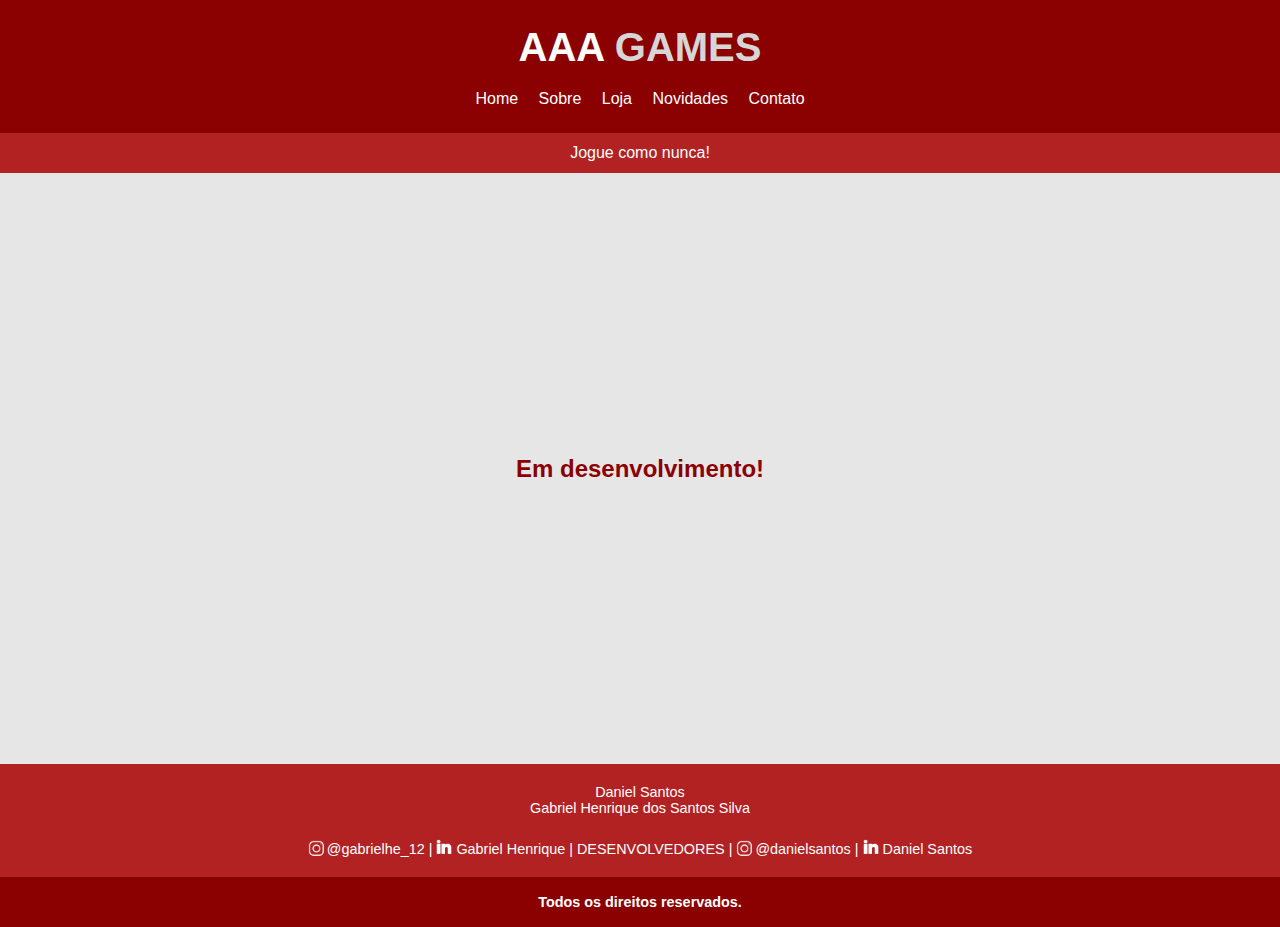
==== index.html @ 06a369dc "Criando repositório" ====
<!DOCTYPE html>

<html lang="pt-br">
    <head>
        <meta charset="UTF-8">
        <title>Home</title>
        <link rel="stylesheet" type="text/css" href="css/style.css">
    </head>

    <body>
        <header>
            <div id="area-menu">
                <div id="area-logo">
                    <span id="logo"><a href="">AAA <span class="cor-logo">GAMES</span></a></span>
                </div>

                <nav id="area-links">
                    <a href="index.html" id="pg-atual">Home</a>
                    <a href="index.html#sobre">Sobre</a>
                    <a href="loja.html">Loja</a>
                    <a href="novidades.html">Novidades</a>
                    <a href="contato.html">Contato</a>
                </nav>
            </div>

            <div id="subheader">
                <span>Jogue como nunca!</span>
            </div>
        </header>

        <section id="desenvolvendo">
            <span>Em desenvolvimento!</span> 
        </section>

        <footer>
            <div id="rodape">
                <div id="desenvolvedores">
                    <span>Daniel Santos</span> <br>
                    <span>Gabriel Henrique dos Santos Silva</span>
                </div>

                <div id="redes-sociais">
                    <span><img src="imagens/instagram.png" class="icon-ig"><a href="https://www.instagram.com/gabrielhe_12/" target="_blank" class="instagram">@gabrielhe_12</a></span> |
                    <span><img src="imagens/linkedin.png" class="icon-in"><a href="https://www.linkedin.com/in/gabrielhenris" target="_blank" class="linkedin">Gabriel Henrique</a></span> |
                    <span>DESENVOLVEDORES</span> |
                    <span><img src="imagens/instagram.png" class="icon-ig"><a href="" target="_blank" class="instagram">@danielsantos</a></span> |
                    <span><img src="imagens/linkedin.png" class="icon-in"><a href="" target="_blank" class="linkedin">Daniel Santos</a></span>
                </div>

                <div id="direitos">
                    <span>Todos os direitos reservados.</span>
                </div>
            </div>
        </footer>
    </body>
</html>
---- css/style.css ----
/*---------- FORMATAÇÕES GERAIS ----------*/

body {
    font-family: 'Trebuchet MS', Helvetica, Arial, sans-serif;
    margin: 0px;
    background: #e6e6e6;
}

/*----------------- MENU -----------------*/

#area-menu {
    color: white;
    background: #8B0000;
    padding: 15px;
    text-align: center;
}

#area-logo {
    padding: 10px;
}

#area-logo #logo {
    font-size: 2.5em;
    font-weight: bold;
}

#area-links {
    padding: 10px;
}

#subheader {
    color: white;
    background: #B22222;
    text-align: center;
    line-height: 40px;
    height: 40px;
}

/*-------------- LINKS MENU --------------*/

#area-menu a {
    color: white;
    text-decoration: none;
}

#area-links a {
    padding: 3px 8px;
}

#area-links a:hover {
    color: #8B0000;
    background: white;
    border-radius: 5px;
}

a {
    color: yellow;
}

/*------------ HOME ------------*/

#desenvolvendo {
    color: #8B0000;
    font-size: 1.5em;
    font-weight: bold;
    text-align: center;
    line-height: 591px;
}

/*------------ RODAPÉ ------------*/

#rodape {
    color: white;
    background: #B22222;
    text-align: center;
}

#desenvolvedores {
    padding: 20px;
}

#redes-sociais {
    padding: 0px 0px 20px 0px;
}

.icon-ig {
    width: 18px;
    transform: translate(0px,4px);
}

.icon-in {
    width: 16px;
    transform: translate(0px,1px);
}

#direitos {
    background: #8B0000;
    line-height: 50px;
    font-weight: bold;
}

/*------------ LINKS RODAPÉ ------------*/

footer {
    font-size: 0.9em;
}

#redes-sociais a {
    color: white;
    text-decoration: none;
}

#redes-sociais a:hover {
    text-decoration: underline;
}

.instagram {
    margin-left: 1px;
}

.linkedin {
    margin-left: 4px;
}

/*------------ CORES ------------*/
.cor-logo {
    color: rgb(214, 214, 214);
}
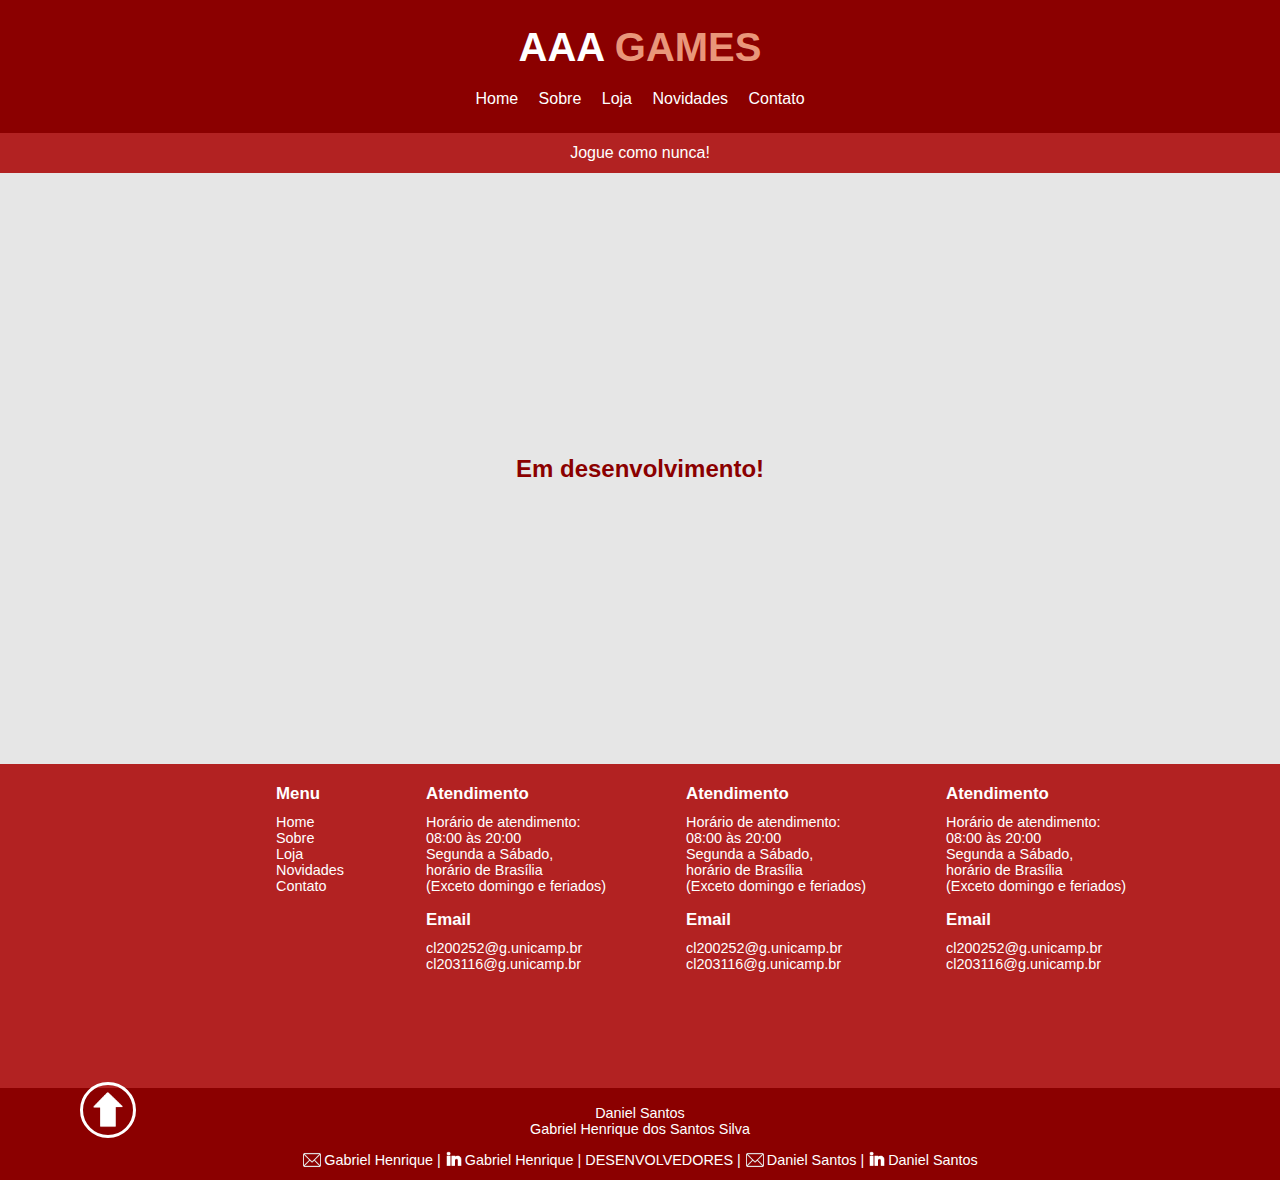
==== commit f1b16e48: "Alterando menu e rodapé" ====
--- a/index.html
+++ b/index.html
@@ -11,11 +11,11 @@
         <header>
             <div id="area-menu">
                 <div id="area-logo">
-                    <span id="logo"><a href="">AAA <span class="cor-logo">GAMES</span></a></span>
+                    <span id="logo"><a href="">AAA <span class="games">GAMES</span></a></span>
                 </div>
 
                 <nav id="area-links">
-                    <a href="index.html" id="pg-atual">Home</a>
+                    <a href="index.html">Home</a>
                     <a href="index.html#sobre">Sobre</a>
                     <a href="loja.html">Loja</a>
                     <a href="novidades.html">Novidades</a>
@@ -33,22 +33,112 @@
         </section>
 
         <footer>
-            <div id="rodape">
-                <div id="desenvolvedores">
-                    <span>Daniel Santos</span> <br>
-                    <span>Gabriel Henrique dos Santos Silva</span>
+            <div id="area-rodape">
+                <div id="rodape1">
+                    <div id="coluna1-rodape" class="coluna-rodape1">
+                        <h3>Menu</h3>
+                        <nav id="area-links">
+                            <a href="index.html" id="pg-atual">Home</a><br>
+                            <a href="index.html#sobre">Sobre</a><br>
+                            <a href="loja.html">Loja</a><br>
+                            <a href="novidades.html">Novidades</a><br>
+                            <a href="contato.html">Contato</a>
+                        </nav>
+                    </div>
+
+                    <div id="coluna2-rodape" class="coluna-rodape1">
+                        <h3>Atendimento</h3>
+                        <span>
+                            Horário de atendimento:<br>
+                            08:00 às 20:00<br>
+                            Segunda a Sábado,<br>
+                            horário de Brasília<br>
+                            (Exceto domingo e feriados)
+                        </span>
+
+                        <br><br>
+
+                        <h3>Email</h3>
+                        <span>
+                            cl200252@g.unicamp.br<br>
+                            cl203116@g.unicamp.br
+                        </span>
+                    </div>
+
+                    <div id="coluna3-rodape" class="coluna-rodape1">
+                        <h3>Atendimento</h3>
+                        <span>
+                            Horário de atendimento:<br>
+                            08:00 às 20:00<br>
+                            Segunda a Sábado,<br>
+                            horário de Brasília<br>
+                            (Exceto domingo e feriados)
+                        </span>
+
+                        <br><br>
+
+                        <h3>Email</h3>
+                        <span>
+                            cl200252@g.unicamp.br<br>
+                            cl203116@g.unicamp.br
+                        </span>
+                    </div>
+
+                    <div id="coluna4-rodape" class="coluna-rodape1">
+                        <h3>Atendimento</h3>
+                        <span>
+                            Horário de atendimento:<br>
+                            08:00 às 20:00<br>
+                            Segunda a Sábado,<br>
+                            horário de Brasília<br>
+                            (Exceto domingo e feriados)
+                        </span>
+
+                        <br><br>
+
+                        <h3>Email</h3>
+                        <span>
+                            cl200252@g.unicamp.br<br>
+                            cl203116@g.unicamp.br
+                        </span>
+                    </div>
+
+                    <div id="rodape1-voltar" class="coluna-rodape1">
+                        <div id="botao-voltar">
+                            <a href="#area-menu"><img src="imagens/seta-cima.png"></a>
+                        </div>
+                    </div>
                 </div>
 
-                <div id="redes-sociais">
-                    <span><img src="imagens/instagram.png" class="icon-ig"><a href="https://www.instagram.com/gabrielhe_12/" target="_blank" class="instagram">@gabrielhe_12</a></span> |
-                    <span><img src="imagens/linkedin.png" class="icon-in"><a href="https://www.linkedin.com/in/gabrielhenris" target="_blank" class="linkedin">Gabriel Henrique</a></span> |
-                    <span>DESENVOLVEDORES</span> |
-                    <span><img src="imagens/instagram.png" class="icon-ig"><a href="" target="_blank" class="instagram">@danielsantos</a></span> |
-                    <span><img src="imagens/linkedin.png" class="icon-in"><a href="" target="_blank" class="linkedin">Daniel Santos</a></span>
-                </div>
+                <div id="rodape2">
+                    <div id="desenvolvedores">
+                        <span>Daniel Santos</span><br>
+                        <span>Gabriel Henrique dos Santos Silva</span>
+                    </div>
 
-                <div id="direitos">
-                    <span>Todos os direitos reservados.</span>
+                    <div id="redes-sociais">
+                        <span>
+                            <img src="imagens/email.png" class="icon-email">
+                            <a href="mailto:cl200252@g.unicamp.br" target="_blank">Gabriel Henrique</a>
+                        </span> |
+
+                        <span>
+                            <img src="imagens/linkedin.png" class="icon-in">
+                            <a href="https://www.linkedin.com/in/gabrielhenris" target="_blank">Gabriel Henrique</a>
+                        </span> |
+
+                        <span>DESENVOLVEDORES</span> |
+
+                        <span>
+                            <img src="imagens/email.png" class="icon-email">
+                            <a href="mailto:cl203116@g.unicamp.br" target="_blank">Daniel Santos</a>
+                        </span> |
+
+                        <span>
+                            <img src="imagens/linkedin.png" class="icon-in">
+                            <a href="" target="_blank">Daniel Santos</a>
+                        </span>
+                    </div>
                 </div>
             </div>
         </footer>
--- a/css/style.css
+++ b/css/style.css
@@ -1,4 +1,4 @@
-/*---------- FORMATAÇÕES GERAIS ----------*/
+/*--------------------------------------- FORMATAÇÕES GERAIS ---------------------------------------*/
 
 body {
     font-family: 'Trebuchet MS', Helvetica, Arial, sans-serif;
@@ -6,7 +6,7 @@
     background: #e6e6e6;
 }
 
-/*----------------- MENU -----------------*/
+/*---------------------------------------------- MENU ----------------------------------------------*/
 
 #area-menu {
     color: white;
@@ -14,6 +14,13 @@
     padding: 15px;
     text-align: center;
 }
+
+#area-menu a {
+    color: white;
+    text-decoration: none;
+}
+
+/*-------------- ÁREA LOGO --------------*/
 
 #area-logo {
     padding: 10px;
@@ -24,9 +31,34 @@
     font-weight: bold;
 }
 
-#area-links {
+#logo .games {
+    color: darksalmon;
+}
+
+#area-logo #logo:hover {
+    position: relative;
+    top: 3px;
+    left: 3px;
+    text-shadow: -3px -3px black;
+}
+
+/*----------- ÁREA NAVEGAÇÃO -----------*/
+
+#area-menu #area-links {
     padding: 10px;
 }
+
+#area-menu #area-links a {
+    padding: 2px 8px;
+}
+
+#area-menu #area-links a:hover {
+    color: #8B0000;
+    background: white;
+    border-radius: 5px;
+}
+
+/*------------- SUBHEADER --------------*/
 
 #subheader {
     color: white;
@@ -36,28 +68,7 @@
     height: 40px;
 }
 
-/*-------------- LINKS MENU --------------*/
-
-#area-menu a {
-    color: white;
-    text-decoration: none;
-}
-
-#area-links a {
-    padding: 3px 8px;
-}
-
-#area-links a:hover {
-    color: #8B0000;
-    background: white;
-    border-radius: 5px;
-}
-
-a {
-    color: yellow;
-}
-
-/*------------ HOME ------------*/
+/*---------------------------------------------- HOME ----------------------------------------------*/
 
 #desenvolvendo {
     color: #8B0000;
@@ -67,62 +78,99 @@
     line-height: 591px;
 }
 
-/*------------ RODAPÉ ------------*/
+/*--------------------------------------------- RODAPÉ ---------------------------------------------*/
 
-#rodape {
+#area-rodape {
     color: white;
     background: #B22222;
+    font-size: 0.9em;
+}
+
+/*-------------- RODAPÉ 1 --------------*/
+
+#rodape1 {
+    background: #B22222;
+}
+
+.coluna-rodape1 {
+    width: 190px;
+    padding: 20px;
+    float: left;
+    margin-right: 30px;
+}
+
+.coluna-rodape1 h3 {
+    margin: 0px 0px 10px 0px;
+}
+
+#coluna1-rodape {
+    margin-left: 20%;
+    width: 80px;
+}
+
+.coluna-rodape1 #area-links a {
+    color: #fff;
+    text-decoration: none;
+}
+
+.coluna-rodape1 #area-links a:hover {
+    color: rgb(248, 194, 190);
+}
+
+#rodape1-voltar {
+    width: 50px;
+}
+
+#botao-voltar {
+    border: 3px solid white;
+    width: 50px;
+    height: 50px;
+    border-radius: 100%;
+    position: relative;
+    top: 70px;
+    left: 60px;
+}
+
+#botao-voltar img {
+    width: 50px;
+    position: relative;
+    bottom: 3px;
+}
+
+/*-------------- RODAPÉ 2 --------------*/
+
+#rodape2 {
+    background: #8B0000;
+    padding: 12px;
     text-align: center;
+    clear: both;
 }
 
 #desenvolvedores {
-    padding: 20px;
+    padding: 5px 0px 10px 0px;
 }
 
-#redes-sociais {
-    padding: 0px 0px 20px 0px;
-}
-
-.icon-ig {
+.icon-email {
     width: 18px;
-    transform: translate(0px,4px);
+    position: relative;
+    top: 4px;
+    left: 1px;
 }
 
 .icon-in {
     width: 16px;
-    transform: translate(0px,1px);
+    position: relative;
+    top: 2px;
+    left: 1px;
 }
 
-#direitos {
-    background: #8B0000;
-    line-height: 50px;
-    font-weight: bold;
-}
-
-/*------------ LINKS RODAPÉ ------------*/
-
-footer {
-    font-size: 0.9em;
-}
-
-#redes-sociais a {
+#rodape2 a {
     color: white;
     text-decoration: none;
 }
 
-#redes-sociais a:hover {
+#rodape2 a:hover {
     text-decoration: underline;
 }
 
-.instagram {
-    margin-left: 1px;
-}
-
-.linkedin {
-    margin-left: 4px;
-}
-
-/*------------ CORES ------------*/
-.cor-logo {
-    color: rgb(214, 214, 214);
-}+/*--------------------------------------------- CORES ---------------------------------------------*/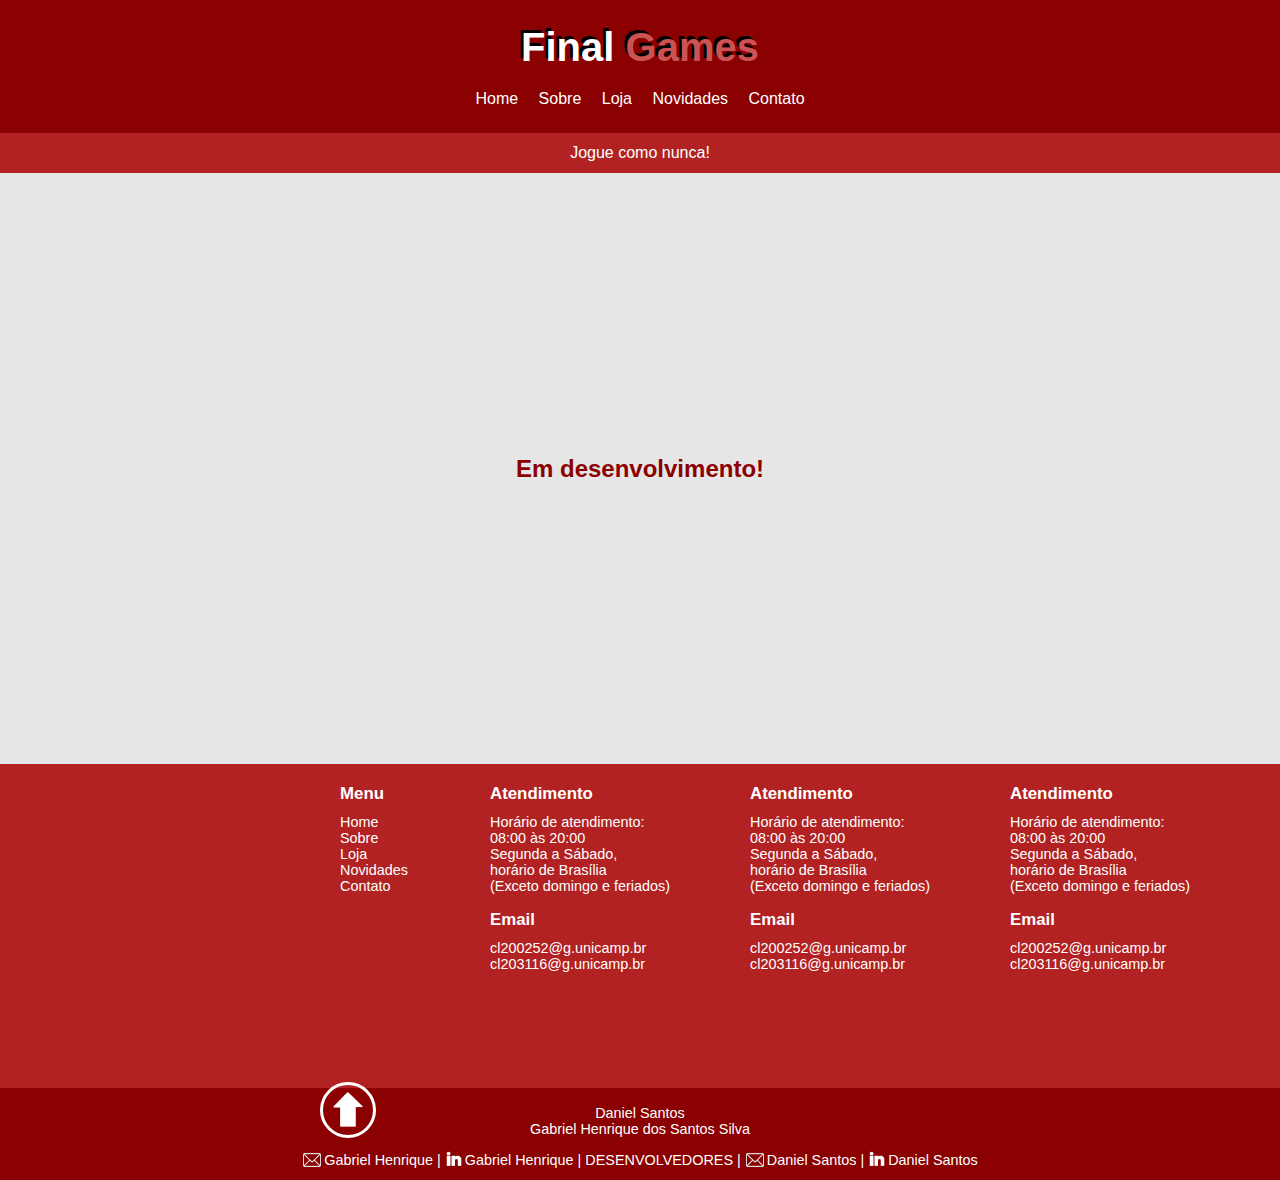
==== commit ad8c8c49: "Alterando logo e botão da página de contato" ====
--- a/index.html
+++ b/index.html
@@ -11,7 +11,7 @@
         <header>
             <div id="area-menu">
                 <div id="area-logo">
-                    <span id="logo"><a href="">AAA <span class="games">GAMES</span></a></span>
+                    <span id="logo"><a href="">Final <span class="games">Games</span></a></span>
                 </div>
 
                 <nav id="area-links">
@@ -38,7 +38,7 @@
                     <div id="coluna1-rodape" class="coluna-rodape1">
                         <h3>Menu</h3>
                         <nav id="area-links">
-                            <a href="index.html" id="pg-atual">Home</a><br>
+                            <a href="index.html">Home</a><br>
                             <a href="index.html#sobre">Sobre</a><br>
                             <a href="loja.html">Loja</a><br>
                             <a href="novidades.html">Novidades</a><br>
--- a/css/style.css
+++ b/css/style.css
@@ -6,6 +6,10 @@
     background: #e6e6e6;
 }
 
+a {
+    text-decoration: none;
+}
+
 /*---------------------------------------------- MENU ----------------------------------------------*/
 
 #area-menu {
@@ -29,17 +33,15 @@
 #area-logo #logo {
     font-size: 2.5em;
     font-weight: bold;
+    text-shadow: -3px -3px rgb(0, 0, 0);
 }
 
 #logo .games {
-    color: darksalmon;
+    color: rgb(204, 83, 83);
 }
 
 #area-logo #logo:hover {
-    position: relative;
-    top: 3px;
-    left: 3px;
-    text-shadow: -3px -3px black;
+    text-shadow: 3px 3px rgb(0, 0, 0);
 }
 
 /*----------- ÁREA NAVEGAÇÃO -----------*/
@@ -78,12 +80,108 @@
     line-height: 591px;
 }
 
+/*---------------------------------------------- CONTATO ----------------------------------------------*/
+
+#pg-contato {
+    margin: 20px;
+}
+
+#contato h2,#contato h3 {
+    color: #8B0000;
+    margin: 0px;
+}
+
+#header-contato {
+    margin: 0px 0px 20px 0px;
+}
+
+.div-contato {
+    background: white;
+    width: 570px;
+    float: left;
+    margin: 0px 20px 20px 0px;
+    padding: 20px;
+    border: 1px solid #8B0000;
+    border-radius: 10px;
+}
+
+#div-chat #botao-atendimento {
+    color: white;
+    background: #B22222;
+    padding: 4px 7px;
+    border: 1px solid white;
+    border-radius: 7px;
+    font-weight: bolder;
+}
+
+#div-chat #botao-atendimento:hover {
+    color: #B22222;
+    background: white;
+    border-color: #B22222;
+}
+
+#div-sac a {
+    color: #8B0000;
+    font-weight: bold;
+}
+
+#div-faleconosco, #div-atendimento {
+    width: 1200px;
+}
+
+#div-faleconosco p {
+    margin: 0px;
+}
+
+#div-atendimento {
+
+}
+
+#div-atendimento label {
+    color: #8B0000;
+    font-weight: bold;
+}
+
+#div-atendimento #input-mensagem {
+    height: 150px;
+}
+
+#div-atendimento .input-form {
+    width: 490px;
+    margin-bottom: 20px;
+}
+
+#div-atendimento button {
+    width: 245px;
+    color: white;
+    background: #B22222;
+    padding: 4px 7px;
+    border: 1px solid white;
+    border-radius: 7px;
+    font-weight: bold;
+}
+
+#div-atendimento button:hover {
+    color: #B22222;
+    background: white;
+    border-color: #B22222;
+}
+
+#div-atendimento h3 {
+    margin-bottom: 20px;
+}
+
+#contato p {
+    margin: 0px;
+    margin-bottom: 10px;
+}
 /*--------------------------------------------- RODAPÉ ---------------------------------------------*/
 
 #area-rodape {
     color: white;
     background: #B22222;
     font-size: 0.9em;
+    clear: both;
 }
 
 /*-------------- RODAPÉ 1 --------------*/
@@ -104,7 +202,7 @@
 }
 
 #coluna1-rodape {
-    margin-left: 20%;
+    margin-left: 25%;
     width: 80px;
 }
 
@@ -128,7 +226,7 @@
     border-radius: 100%;
     position: relative;
     top: 70px;
-    left: 60px;
+    left: 300px;
 }
 
 #botao-voltar img {
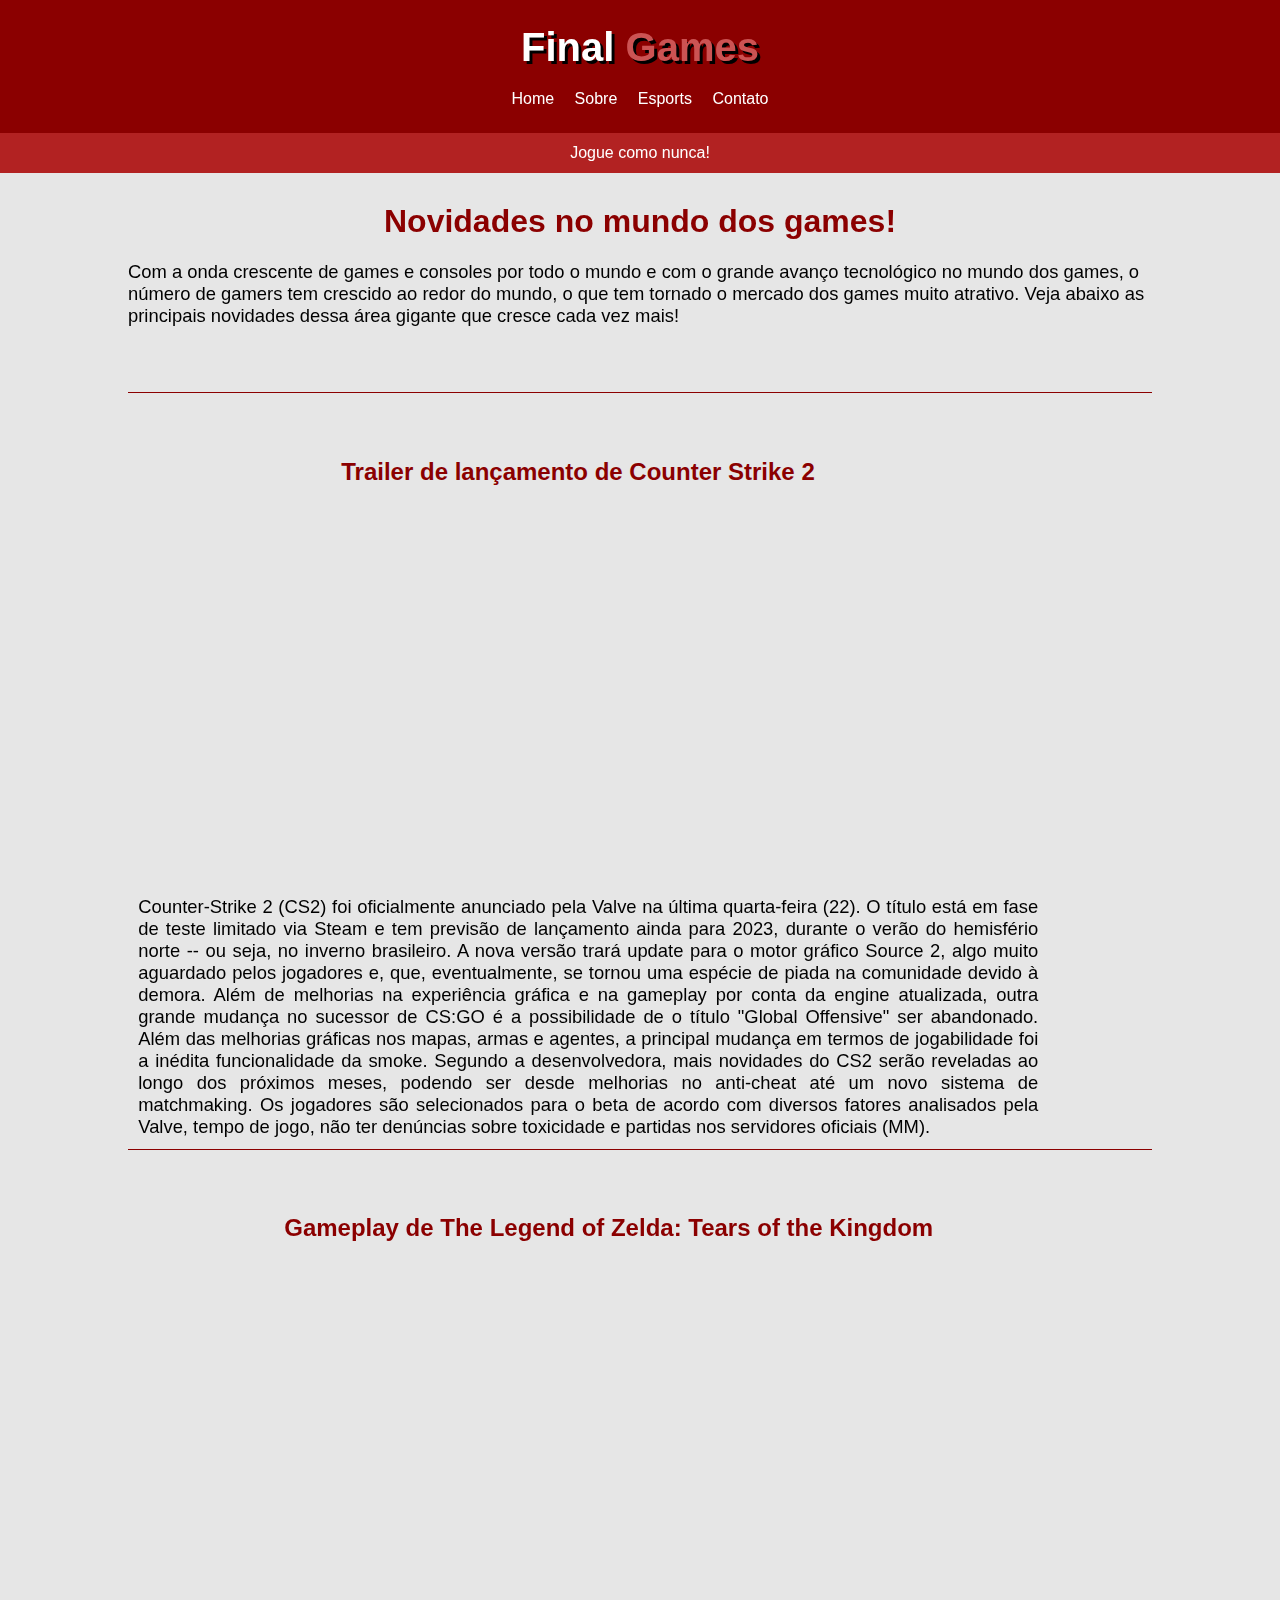
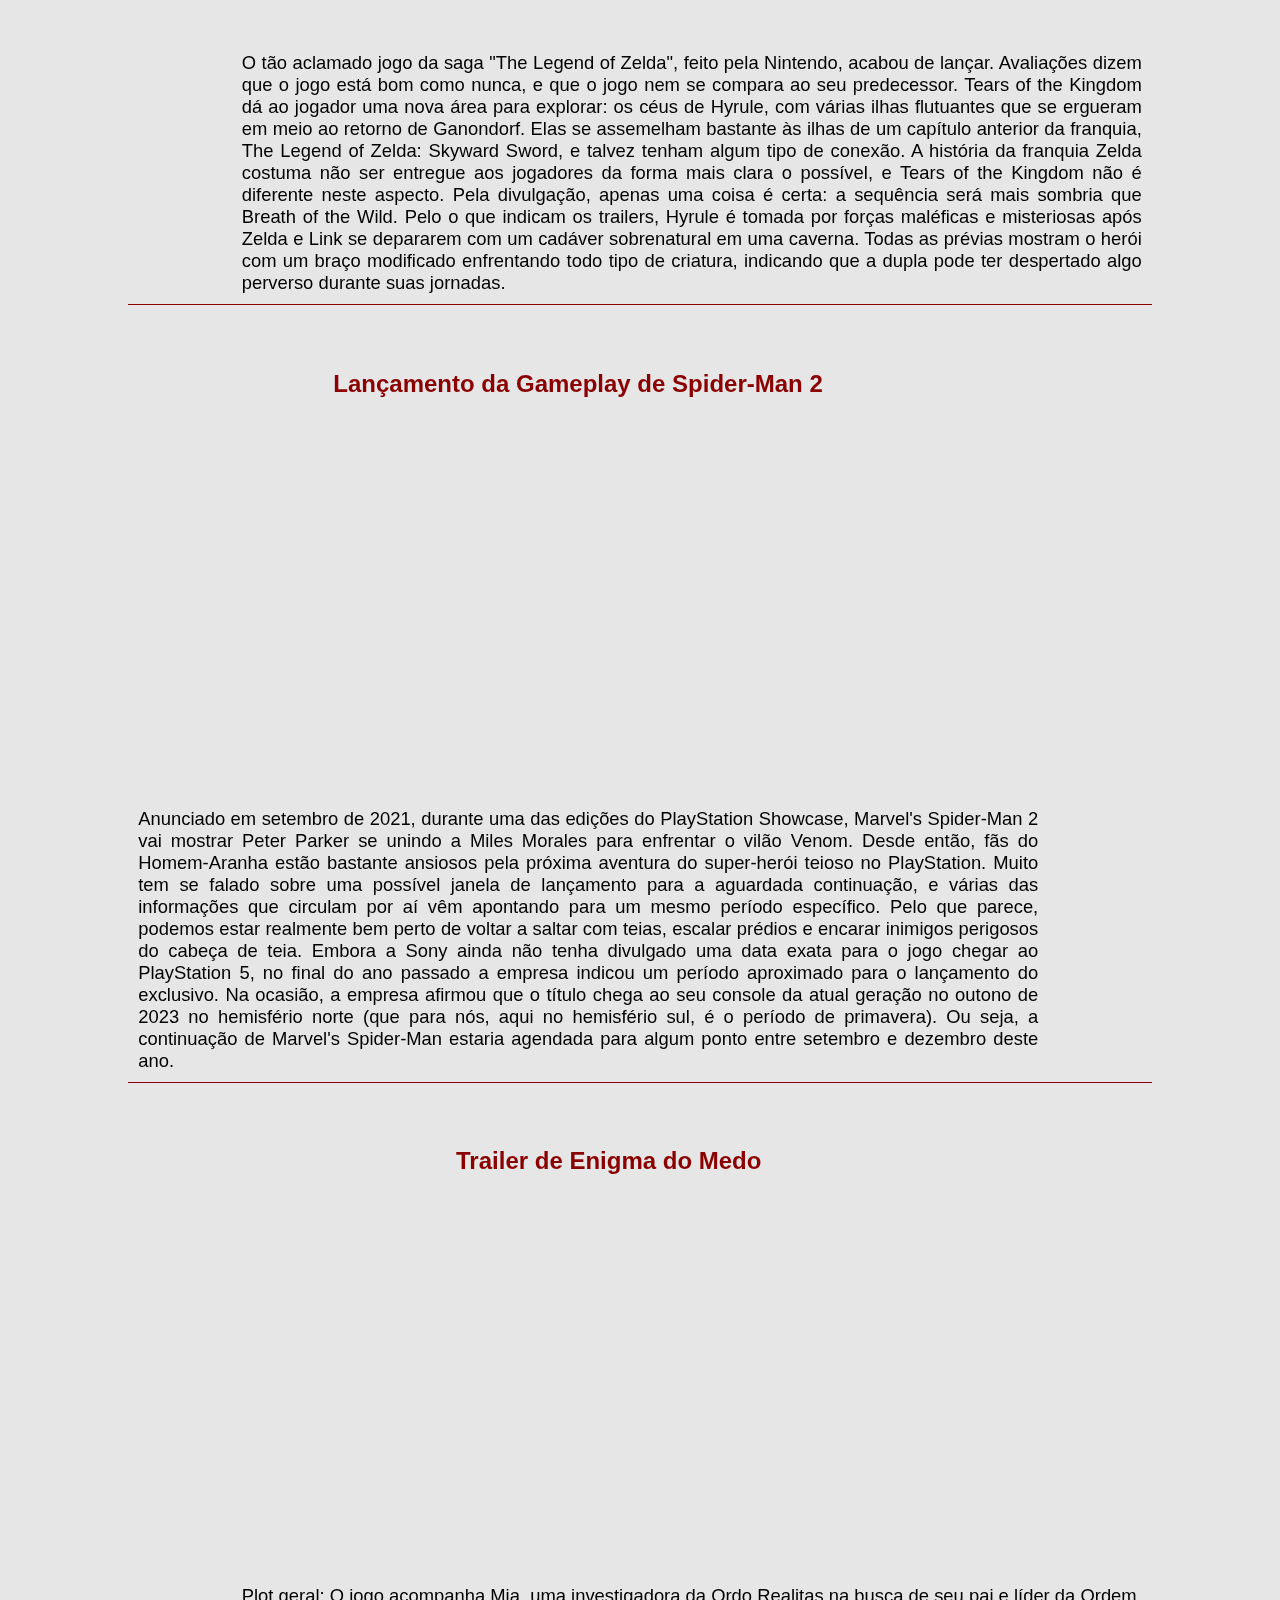
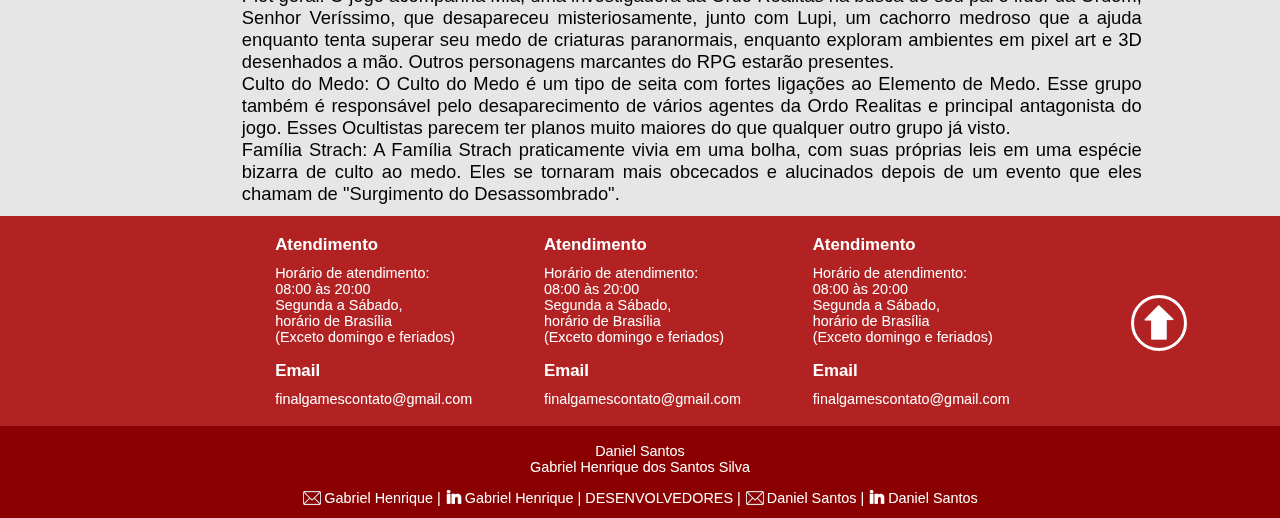
==== commit 0c61db4d: "Realizando alterações" ====
--- a/index.html
+++ b/index.html
@@ -1,146 +1,250 @@
 <!DOCTYPE html>
 
 <html lang="pt-br">
-    <head>
-        <meta charset="UTF-8">
-        <title>Home</title>
-        <link rel="stylesheet" type="text/css" href="css/style.css">
-    </head>
-
-    <body>
-        <header>
-            <div id="area-menu">
-                <div id="area-logo">
-                    <span id="logo"><a href="">Final <span class="games">Games</span></a></span>
-                </div>
-
-                <nav id="area-links">
-                    <a href="index.html">Home</a>
-                    <a href="index.html#sobre">Sobre</a>
-                    <a href="loja.html">Loja</a>
-                    <a href="novidades.html">Novidades</a>
-                    <a href="contato.html">Contato</a>
-                </nav>
-            </div>
-
-            <div id="subheader">
-                <span>Jogue como nunca!</span>
-            </div>
-        </header>
-
-        <section id="desenvolvendo">
-            <span>Em desenvolvimento!</span> 
-        </section>
-
-        <footer>
-            <div id="area-rodape">
-                <div id="rodape1">
-                    <div id="coluna1-rodape" class="coluna-rodape1">
-                        <h3>Menu</h3>
-                        <nav id="area-links">
-                            <a href="index.html">Home</a><br>
-                            <a href="index.html#sobre">Sobre</a><br>
-                            <a href="loja.html">Loja</a><br>
-                            <a href="novidades.html">Novidades</a><br>
-                            <a href="contato.html">Contato</a>
-                        </nav>
+
+<head>
+    <meta charset="UTF-8">
+    <title>Final Games</title>
+    <link rel="stylesheet" type="text/css" href="css/style.css">
+    <link rel="icon" href="imagens/favicon.ico">
+</head>
+
+<body>
+    <header>
+        <div id="area-menu">
+            <div id="area-logo">
+                <span id="logo"><a href="">Final <span class="games">Games</span></a></span>
+            </div>
+
+            <nav id="area-links">
+                <a href="index.html">Home</a>
+                <a href="sobre.html#pg-sobre">Sobre</a>
+                <a href="esports.html">Esports</a>
+                <a href="contato.html">Contato</a>
+            </nav>
+        </div>
+
+        <div id="subheader">
+            <span>Jogue como nunca!</span>
+        </div>
+    </header>
+
+    <section id="pg-novidades">
+        <h1 id="titulo-principal">Novidades no mundo dos games!</h1>
+        <p id="texto-principal">
+            Com a onda crescente de games e consoles por todo o mundo e com o grande avanço tecnológico no mundo dos
+            games, o número de gamers tem crescido ao
+            redor do mundo, o que tem tornado o mercado dos games muito atrativo.
+            Veja abaixo as principais novidades
+            dessa área gigante que cresce cada vez mais!
+        </p>
+
+        <div class="div-novidade">
+            <div class="vazio-titulo"></div>
+            <div class="titulo-novidade">
+                <h2>Trailer de lançamento de Counter Strike 2</h2>
+            </div>
+
+            <iframe class="video" width="560" height="315" src="https://www.youtube.com/embed/TjMJy22N8e0"
+                title="YouTube video player" frameborder="0" allow="accelerometer; autoplay; 
+                clipboard-write; encrypted-media; gyroscope; picture-in-picture; web-share" allowfullscreen></iframe>
+
+            <p class="novidade">
+                Counter-Strike 2 (CS2) foi oficialmente anunciado pela Valve na última quarta-feira (22).
+                O título está em fase de teste limitado via Steam e tem previsão de lançamento ainda para
+                2023, durante o verão do hemisfério norte -- ou seja, no inverno brasileiro. A nova versão
+                trará update para o motor gráfico Source 2, algo muito aguardado pelos jogadores e, que,
+                eventualmente, se tornou uma espécie de piada na comunidade devido à demora.
+                Além de melhorias na experiência gráfica e na gameplay por conta da engine atualizada,
+                outra grande mudança no sucessor de CS:GO é a possibilidade de o título "Global Offensive"
+                ser abandonado. Além das melhorias gráficas nos mapas, armas e agentes, a principal mudança
+                em termos de jogabilidade foi a inédita funcionalidade da smoke. Segundo a desenvolvedora,
+                mais novidades do CS2 serão reveladas ao longo dos próximos meses, podendo ser desde melhorias
+                no anti-cheat até um novo sistema de matchmaking. Os jogadores são selecionados para o beta
+                de acordo com diversos fatores analisados pela Valve, tempo de jogo, não ter denúncias sobre
+                toxicidade e partidas nos servidores oficiais (MM).
+            </p>
+        </div>
+
+        <div class="div-novidade">
+            <div class="titulo-novidade2">
+                <h2>Gameplay de The Legend of Zelda: Tears of the Kingdom</h2>
+            </div>
+
+            <iframe class="video2" width="560" height="315" src="https://www.youtube.com/embed/uHGShqcAHlQ"
+                title="YouTube video player" frameborder="0"
+                allow="accelerometer; autoplay; clipboard-write; encrypted-media; gyroscope; picture-in-picture; web-share"
+                allowfullscreen></iframe>
+
+            <p class="novidade2">
+                O tão aclamado jogo da saga "The Legend of Zelda", feito pela Nintendo, acabou de lançar.
+                Avaliações dizem que o jogo está bom como nunca, e que o jogo nem se compara ao seu
+                predecessor. Tears of the Kingdom dá ao jogador uma nova área para explorar: os céus de
+                Hyrule, com várias ilhas flutuantes que se ergueram em meio ao retorno de Ganondorf. Elas
+                se assemelham bastante às ilhas de um capítulo anterior da franquia, The Legend of Zelda:
+                Skyward Sword, e talvez tenham algum tipo de conexão.
+                A história da franquia Zelda costuma não ser entregue aos jogadores da forma mais
+                clara o possível, e Tears of the Kingdom não é diferente neste aspecto. Pela divulgação,
+                apenas uma coisa é certa: a sequência será mais sombria que Breath of the Wild. Pelo o que
+                indicam os trailers, Hyrule é tomada por forças maléficas e misteriosas após Zelda e Link
+                se depararem com um cadáver sobrenatural em uma caverna. Todas as prévias mostram o herói
+                com um braço modificado enfrentando todo tipo de criatura, indicando que a dupla pode ter
+                despertado algo perverso durante suas jornadas.
+            </p>
+        </div>
+
+        <div class="div-novidade">
+            <div class="vazio-titulo"></div>
+            <div class="titulo-novidade">
+                <h2>Lançamento da Gameplay de Spider-Man 2</h2>
+            </div>
+
+            <iframe class="video" width="560" height="315" src="https://www.youtube.com/embed/qIQ3xNqkVC4"
+                title="YouTube video player" frameborder="0"
+                allow="accelerometer; autoplay; clipboard-write; encrypted-media; gyroscope; picture-in-picture; web-share"
+                allowfullscreen></iframe>
+
+            <p class="novidade">
+                Anunciado em setembro de 2021, durante uma das edições do PlayStation Showcase,
+                Marvel's Spider-Man 2 vai mostrar Peter Parker se unindo a Miles Morales para
+                enfrentar o vilão Venom. Desde então, fãs do Homem-Aranha estão bastante ansiosos
+                pela próxima aventura do super-herói teioso no PlayStation. Muito tem se falado sobre
+                uma possível janela de lançamento para a aguardada continuação, e várias das
+                informações que circulam por aí vêm apontando para um mesmo período específico.
+                Pelo que parece, podemos estar realmente bem perto de voltar a saltar com teias,
+                escalar prédios e encarar inimigos perigosos do cabeça de teia.
+                Embora a Sony ainda não tenha divulgado uma data exata para o jogo chegar ao PlayStation 5,
+                no final do ano passado a empresa indicou um período aproximado para o lançamento do exclusivo.
+                Na ocasião, a empresa afirmou que o título chega ao seu console da atual geração no outono de
+                2023 no hemisfério norte (que para nós, aqui no hemisfério sul, é o período de primavera).
+                Ou seja, a continuação de Marvel's Spider-Man estaria agendada para algum ponto entre setembro
+                e dezembro deste ano.
+            </p>
+        </div>
+
+        <div class="div-novidade">
+            <div class="titulo-novidade2">
+                <h2>Trailer de Enigma do Medo</h2>
+            </div>
+
+            <iframe class="video2" width="560" height="315" src="https://www.youtube.com/embed/lwavLoQjG4k"
+                title="YouTube video player" frameborder="0"
+                allow="accelerometer; autoplay; clipboard-write; encrypted-media; gyroscope; picture-in-picture; web-share"
+                allowfullscreen></iframe>
+
+            <p class="novidade2">
+                Plot geral: O jogo acompanha Mia, uma investigadora da Ordo Realitas na busca de seu pai e líder da
+                Ordem, Senhor Veríssimo, que desapareceu misteriosamente, junto com Lupi, um cachorro medroso
+                que a ajuda enquanto tenta superar seu medo de criaturas paranormais, enquanto exploram
+                ambientes em pixel art e 3D desenhados a mão. Outros personagens marcantes do RPG estarão
+                presentes.<br>
+                Culto do Medo: O Culto do Medo é um tipo de seita com fortes ligações ao Elemento de Medo. Esse grupo
+                também é responsável pelo desaparecimento de vários agentes da Ordo Realitas e principal
+                antagonista do jogo. Esses Ocultistas parecem ter planos muito maiores do que qualquer
+                outro grupo já visto.<br>
+                Família Strach: A Família Strach praticamente vivia em uma bolha, com suas próprias leis em uma espécie
+                bizarra de culto ao medo. Eles se tornaram mais obcecados e alucinados depois de um evento
+                que eles chamam de "Surgimento do Desassombrado".
+            </p>
+        </div>
+    </section>
+
+    <footer>
+        <div id="area-rodape">
+            <div id="rodape1">
+                <div id="coluna1-rodape" class="coluna-rodape1">
+                    <h3>Atendimento</h3>
+                    <span>
+                        Horário de atendimento:<br>
+                        08:00 às 20:00<br>
+                        Segunda a Sábado,<br>
+                        horário de Brasília<br>
+                        (Exceto domingo e feriados)
+                    </span>
+
+                    <br><br>
+
+                    <h3>Email</h3>
+                    <span>
+                        <a href="mailto:finalgamescontato@gmail.com">finalgamescontato@gmail.com</a>
+                    </span>
+                </div>
+
+                <div id="coluna2-rodape" class="coluna-rodape1">
+                    <h3>Atendimento</h3>
+                    <span>
+                        Horário de atendimento:<br>
+                        08:00 às 20:00<br>
+                        Segunda a Sábado,<br>
+                        horário de Brasília<br>
+                        (Exceto domingo e feriados)
+                    </span>
+
+                    <br><br>
+
+                    <h3>Email</h3>
+                    <span>
+                        <a href="mailto:finalgamescontato@gmail.com">finalgamescontato@gmail.com</a>
+                    </span>
+                </div>
+
+                <div id="coluna3-rodape" class="coluna-rodape1">
+                    <h3>Atendimento</h3>
+                    <span>
+                        Horário de atendimento:<br>
+                        08:00 às 20:00<br>
+                        Segunda a Sábado,<br>
+                        horário de Brasília<br>
+                        (Exceto domingo e feriados)
+                    </span>
+
+                    <br><br>
+
+                    <h3>Email</h3>
+                    <span>
+                        <a href="mailto:finalgamescontato@gmail.com">finalgamescontato@gmail.com</a>
+                    </span>
+                </div>
+
+                <div id="rodape1-voltar" class="coluna-rodape1">
+                    <div id="botao-voltar">
+                        <a href="#area-menu"><img src="imagens/seta-cima.png"></a>
                     </div>
-
-                    <div id="coluna2-rodape" class="coluna-rodape1">
-                        <h3>Atendimento</h3>
-                        <span>
-                            Horário de atendimento:<br>
-                            08:00 às 20:00<br>
-                            Segunda a Sábado,<br>
-                            horário de Brasília<br>
-                            (Exceto domingo e feriados)
-                        </span>
-
-                        <br><br>
-
-                        <h3>Email</h3>
-                        <span>
-                            cl200252@g.unicamp.br<br>
-                            cl203116@g.unicamp.br
-                        </span>
-                    </div>
-
-                    <div id="coluna3-rodape" class="coluna-rodape1">
-                        <h3>Atendimento</h3>
-                        <span>
-                            Horário de atendimento:<br>
-                            08:00 às 20:00<br>
-                            Segunda a Sábado,<br>
-                            horário de Brasília<br>
-                            (Exceto domingo e feriados)
-                        </span>
-
-                        <br><br>
-
-                        <h3>Email</h3>
-                        <span>
-                            cl200252@g.unicamp.br<br>
-                            cl203116@g.unicamp.br
-                        </span>
-                    </div>
-
-                    <div id="coluna4-rodape" class="coluna-rodape1">
-                        <h3>Atendimento</h3>
-                        <span>
-                            Horário de atendimento:<br>
-                            08:00 às 20:00<br>
-                            Segunda a Sábado,<br>
-                            horário de Brasília<br>
-                            (Exceto domingo e feriados)
-                        </span>
-
-                        <br><br>
-
-                        <h3>Email</h3>
-                        <span>
-                            cl200252@g.unicamp.br<br>
-                            cl203116@g.unicamp.br
-                        </span>
-                    </div>
-
-                    <div id="rodape1-voltar" class="coluna-rodape1">
-                        <div id="botao-voltar">
-                            <a href="#area-menu"><img src="imagens/seta-cima.png"></a>
-                        </div>
-                    </div>
-                </div>
-
-                <div id="rodape2">
-                    <div id="desenvolvedores">
-                        <span>Daniel Santos</span><br>
-                        <span>Gabriel Henrique dos Santos Silva</span>
-                    </div>
-
-                    <div id="redes-sociais">
-                        <span>
-                            <img src="imagens/email.png" class="icon-email">
-                            <a href="mailto:cl200252@g.unicamp.br" target="_blank">Gabriel Henrique</a>
-                        </span> |
-
-                        <span>
-                            <img src="imagens/linkedin.png" class="icon-in">
-                            <a href="https://www.linkedin.com/in/gabrielhenris" target="_blank">Gabriel Henrique</a>
-                        </span> |
-
-                        <span>DESENVOLVEDORES</span> |
-
-                        <span>
-                            <img src="imagens/email.png" class="icon-email">
-                            <a href="mailto:cl203116@g.unicamp.br" target="_blank">Daniel Santos</a>
-                        </span> |
-
-                        <span>
-                            <img src="imagens/linkedin.png" class="icon-in">
-                            <a href="" target="_blank">Daniel Santos</a>
-                        </span>
-                    </div>
-                </div>
-            </div>
-        </footer>
-    </body>
+                </div>
+            </div>
+
+            <div id="rodape2">
+                <div id="desenvolvedores">
+                    <span>Daniel Santos</span><br>
+                    <span>Gabriel Henrique dos Santos Silva</span>
+                </div>
+
+                <div id="redes-sociais">
+                    <span>
+                        <img src="imagens/email.png" class="icon-email">
+                        <a href="mailto:cl200252@g.unicamp.br" target="_blank">Gabriel Henrique</a>
+                    </span> |
+
+                    <span>
+                        <img src="imagens/linkedin.png" class="icon-in">
+                        <a href="https://www.linkedin.com/in/gabrielhenris" target="_blank">Gabriel Henrique</a>
+                    </span> |
+
+                    <span>DESENVOLVEDORES</span> |
+
+                    <span>
+                        <img src="imagens/email.png" class="icon-email">
+                        <a href="mailto:cl203116@g.unicamp.br" target="_blank">Daniel Santos</a>
+                    </span> |
+
+                    <span>
+                        <img src="imagens/linkedin.png" class="icon-in">
+                        <a href="https://www.linkedin.com/in/danielsantos012" target="_blank">Daniel Santos</a>
+                    </span>
+                </div>
+            </div>
+        </div>
+    </footer>
+</body>
+
 </html>--- a/css/style.css
+++ b/css/style.css
@@ -1,274 +1,414 @@
 /*--------------------------------------- FORMATAÇÕES GERAIS ---------------------------------------*/
 
 body {
-    font-family: 'Trebuchet MS', Helvetica, Arial, sans-serif;
-    margin: 0px;
-    background: #e6e6e6;
+  font-family: "Trebuchet MS", Helvetica, Arial, sans-serif;
+  margin: 0%;
+  background: #e6e6e6;
 }
 
 a {
-    text-decoration: none;
+  text-decoration: none;
 }
 
 /*---------------------------------------------- MENU ----------------------------------------------*/
 
 #area-menu {
-    color: white;
-    background: #8B0000;
-    padding: 15px;
-    text-align: center;
+  color: white;
+  background: #8b0000;
+  padding: 15px;
+  text-align: center;
 }
 
 #area-menu a {
-    color: white;
-    text-decoration: none;
+  color: white;
+  text-decoration: none;
 }
 
 /*-------------- ÁREA LOGO --------------*/
 
 #area-logo {
-    padding: 10px;
+  padding: 10px;
 }
 
 #area-logo #logo {
-    font-size: 2.5em;
-    font-weight: bold;
-    text-shadow: -3px -3px rgb(0, 0, 0);
+  font-size: 2.5em;
+  font-weight: bold;
+  text-shadow: 3px 3px rgb(0, 0, 0);
 }
 
 #logo .games {
-    color: rgb(204, 83, 83);
+  color: rgb(204, 83, 83);
 }
 
 #area-logo #logo:hover {
-    text-shadow: 3px 3px rgb(0, 0, 0);
+  text-shadow: -3px -3px rgb(0, 0, 0);
 }
 
 /*----------- ÁREA NAVEGAÇÃO -----------*/
 
 #area-menu #area-links {
-    padding: 10px;
+  padding: 10px;
 }
 
 #area-menu #area-links a {
-    padding: 2px 8px;
+  padding: 2px 8px;
 }
 
 #area-menu #area-links a:hover {
-    color: #8B0000;
-    background: white;
-    border-radius: 5px;
+  color: #8b0000;
+  background: white;
+  border-radius: 5px;
 }
 
 /*------------- SUBHEADER --------------*/
 
 #subheader {
-    color: white;
-    background: #B22222;
-    text-align: center;
-    line-height: 40px;
-    height: 40px;
+  color: white;
+  background: #b22222;
+  text-align: center;
+  line-height: 40px;
+  height: 40px;
 }
 
 /*---------------------------------------------- HOME ----------------------------------------------*/
 
 #desenvolvendo {
-    color: #8B0000;
-    font-size: 1.5em;
-    font-weight: bold;
-    text-align: center;
-    line-height: 591px;
-}
-
-/*---------------------------------------------- CONTATO ----------------------------------------------*/
+  color: #8b0000;
+  font-size: 1.5em;
+  font-weight: bold;
+  text-align: center;
+  line-height: 80vh;
+}
+
+/*--------------------------------------------- SOBRE -----------------------------------------------*/
+
+#pg-sobre {
+  background: radial-gradient(#c63232, #8b0000, #000000);
+}
+
+#sobre {
+  color: white;
+  text-shadow: 3px 3px #000000;
+  font-weight: bold;
+  text-align: center;
+  font-size: 1.5em;
+  height: 100vh;
+}
+
+#texto-sobre {
+  position: relative;
+  top: 40%;
+}
+
+#sobre h2 {
+  color: white;
+  margin-top: 0px;
+  font-size: 2em;
+}
+
+/*-------------------------------------------- NOVIDADES --------------------------------------------*/
+
+#pg-novidades {
+  margin-top: 30px;
+  margin-left: 10%;
+  width: 80%;
+}
+
+#pg-novidades h1,
+h2 {
+  color: #8b0000;
+}
+
+#pg-novidades p {
+  font-size: 1.15em;
+}
+
+#titulo-principal {
+  text-align: center;
+}
+
+#texto-principal {
+  margin-bottom: 65px;
+  font-size: 2em;
+}
+
+.div-novidade {
+  clear: both;
+  border-bottom: 1px solid #8b0000;
+}
+
+.vazio-titulo {
+  float: left;
+  width: 560px;
+  height: 1px;
+  margin-right: 1%;
+}
+
+.titulo-novidade {
+  float: left;
+  width: 900px;
+  text-align: center;
+  margin-top: 45px;
+}
+
+.titulo-novidade2 {
+  float: left;
+  width: 900px;
+  text-align: center;
+  margin-top: 45px;
+  margin-left: 3%;
+}
+
+.video {
+  float: left;
+  margin-bottom: 65px;
+  clear: both;
+}
+
+.video2 {
+  float: right;
+  margin-bottom: 65px;
+  clear: both;
+}
+
+.novidade {
+  float: left;
+  width: 900px;
+  margin: 1%;
+  text-align: justify;
+}
+
+.novidade2 {
+  float: right;
+  width: 900px;
+  margin: 1%;
+  text-align: justify;
+}
+
+/*-------------------------------------------- CONTATO ----------------------------------------------*/
 
 #pg-contato {
-    margin: 20px;
-}
-
-#contato h2,#contato h3 {
-    color: #8B0000;
-    margin: 0px;
+  margin-top: 30px;
+  margin-left: 11%;
+}
+
+#pg-contato h2,
+#pg-contato h3 {
+  color: #8b0000;
+  margin: 0%;
 }
 
 #header-contato {
-    margin: 0px 0px 20px 0px;
+  margin: 0% 0% 1% 0%;
 }
 
 .div-contato {
-    background: white;
-    width: 570px;
-    float: left;
-    margin: 0px 20px 20px 0px;
-    padding: 20px;
-    border: 1px solid #8B0000;
-    border-radius: 10px;
+  background: white;
+  width: 40%;
+  float: left;
+  margin: 0% 1% 1% 0%;
+  padding: 1.5%;
+  border: 1px solid #8b0000;
+  border-radius: 10px;
 }
 
 #div-chat #botao-atendimento {
-    color: white;
-    background: #B22222;
-    padding: 4px 7px;
-    border: 1px solid white;
-    border-radius: 7px;
-    font-weight: bolder;
+  color: white;
+  background: #b22222;
+  padding: 4px 7px;
+  border: 1px solid white;
+  border-radius: 7px;
+  font-weight: bolder;
 }
 
 #div-chat #botao-atendimento:hover {
-    color: #B22222;
-    background: white;
-    border-color: #B22222;
+  color: #b22222;
+  background: white;
+  border-color: #b22222;
+}
+
+#icone-chat {
+  float: left;
+  margin-right: 4px;
+  width: 20px;
+  position: relative;
+  top: 2px;
+}
+
+#icone-sac {
+  float: left;
+  margin-right: 4px;
+  width: 22px;
+}
+
+#icone-faleconosco {
+  float: left;
+  width: 27px;
+  position: relative;
+  bottom: 3px;
+  right: 2px;
+}
+
+#icone-atendimento {
+  float: left;
+  width: 23px;
+  margin-right: 2px;
+  position: relative;
+  bottom: 1px;
 }
 
 #div-sac a {
-    color: #8B0000;
-    font-weight: bold;
-}
-
-#div-faleconosco, #div-atendimento {
-    width: 1200px;
+  color: #8b0000;
+  font-weight: bold;
+}
+
+#div-faleconosco,
+#div-atendimento {
+  width: 84%;
+}
+
+#div-faleconosco a {
+  color: #8b0000;
+  font-weight: bold;
 }
 
 #div-faleconosco p {
-    margin: 0px;
-}
-
-#div-atendimento {
-
+  margin-bottom: 0px;
+  clear: both;
 }
 
 #div-atendimento label {
-    color: #8B0000;
-    font-weight: bold;
+  color: #8b0000;
+  font-weight: bold;
 }
 
 #div-atendimento #input-mensagem {
-    height: 150px;
+  height: 150px;
 }
 
 #div-atendimento .input-form {
-    width: 490px;
-    margin-bottom: 20px;
+  width: 45%;
+  margin-bottom: 20px;
 }
 
 #div-atendimento button {
-    width: 245px;
-    color: white;
-    background: #B22222;
-    padding: 4px 7px;
-    border: 1px solid white;
-    border-radius: 7px;
-    font-weight: bold;
+  width: 245px;
+  color: white;
+  background: #b22222;
+  padding: 4px 7px;
+  border: 1px solid white;
+  border-radius: 7px;
+  font-weight: bold;
 }
 
 #div-atendimento button:hover {
-    color: #B22222;
-    background: white;
-    border-color: #B22222;
+  color: #b22222;
+  background: white;
+  border-color: #b22222;
 }
 
 #div-atendimento h3 {
-    margin-bottom: 20px;
+  margin-bottom: 20px;
 }
 
 #contato p {
-    margin: 0px;
-    margin-bottom: 10px;
-}
+  margin: 0px;
+  margin-bottom: 10px;
+}
+
 /*--------------------------------------------- RODAPÉ ---------------------------------------------*/
 
 #area-rodape {
-    color: white;
-    background: #B22222;
-    font-size: 0.9em;
-    clear: both;
+  color: white;
+  background: #b22222;
+  font-size: 0.9em;
+  clear: both;
+}
+
+#area-rodape a {
+  color: white;
+  text-decoration: none;
 }
 
 /*-------------- RODAPÉ 1 --------------*/
 
 #rodape1 {
-    background: #B22222;
+  background: #b22222;
 }
 
 .coluna-rodape1 {
-    width: 190px;
-    padding: 20px;
-    float: left;
-    margin-right: 30px;
+  width: 15%;
+  padding: 1.5%;
+  float: left;
+  margin-right: 3%;
 }
 
 .coluna-rodape1 h3 {
-    margin: 0px 0px 10px 0px;
+  margin: 0px 0px 10px 0px;
 }
 
 #coluna1-rodape {
-    margin-left: 25%;
-    width: 80px;
+  margin-left: 20%;
 }
 
 .coluna-rodape1 #area-links a {
-    color: #fff;
-    text-decoration: none;
+  color: #fff;
+  text-decoration: none;
 }
 
 .coluna-rodape1 #area-links a:hover {
-    color: rgb(248, 194, 190);
+  color: rgb(248, 194, 190);
 }
 
 #rodape1-voltar {
-    width: 50px;
+  width: 50px;
 }
 
 #botao-voltar {
-    border: 3px solid white;
-    width: 50px;
-    height: 50px;
-    border-radius: 100%;
-    position: relative;
-    top: 70px;
-    left: 300px;
+  border: 3px solid white;
+  width: 50px;
+  height: 50px;
+  border-radius: 100%;
+  position: relative;
+  top: 60px;
+  left: 50px;
 }
 
 #botao-voltar img {
-    width: 50px;
-    position: relative;
-    bottom: 3px;
+  width: 50px;
+  position: relative;
+  bottom: 3px;
 }
 
 /*-------------- RODAPÉ 2 --------------*/
 
 #rodape2 {
-    background: #8B0000;
-    padding: 12px;
-    text-align: center;
-    clear: both;
+  background: #8b0000;
+  padding: 12px;
+  text-align: center;
+  clear: both;
 }
 
 #desenvolvedores {
-    padding: 5px 0px 10px 0px;
+  padding: 5px 0px 10px 0px;
 }
 
 .icon-email {
-    width: 18px;
-    position: relative;
-    top: 4px;
-    left: 1px;
+  width: 18px;
+  position: relative;
+  top: 4px;
+  left: 1px;
 }
 
 .icon-in {
-    width: 16px;
-    position: relative;
-    top: 2px;
-    left: 1px;
-}
-
-#rodape2 a {
-    color: white;
-    text-decoration: none;
+  width: 16px;
+  position: relative;
+  top: 2px;
+  left: 1px;
 }
 
 #rodape2 a:hover {
-    text-decoration: underline;
-}
-
-/*--------------------------------------------- CORES ---------------------------------------------*/+  text-decoration: underline;
+}
+
+/*--------------------------------------------- CORES ---------------------------------------------*/
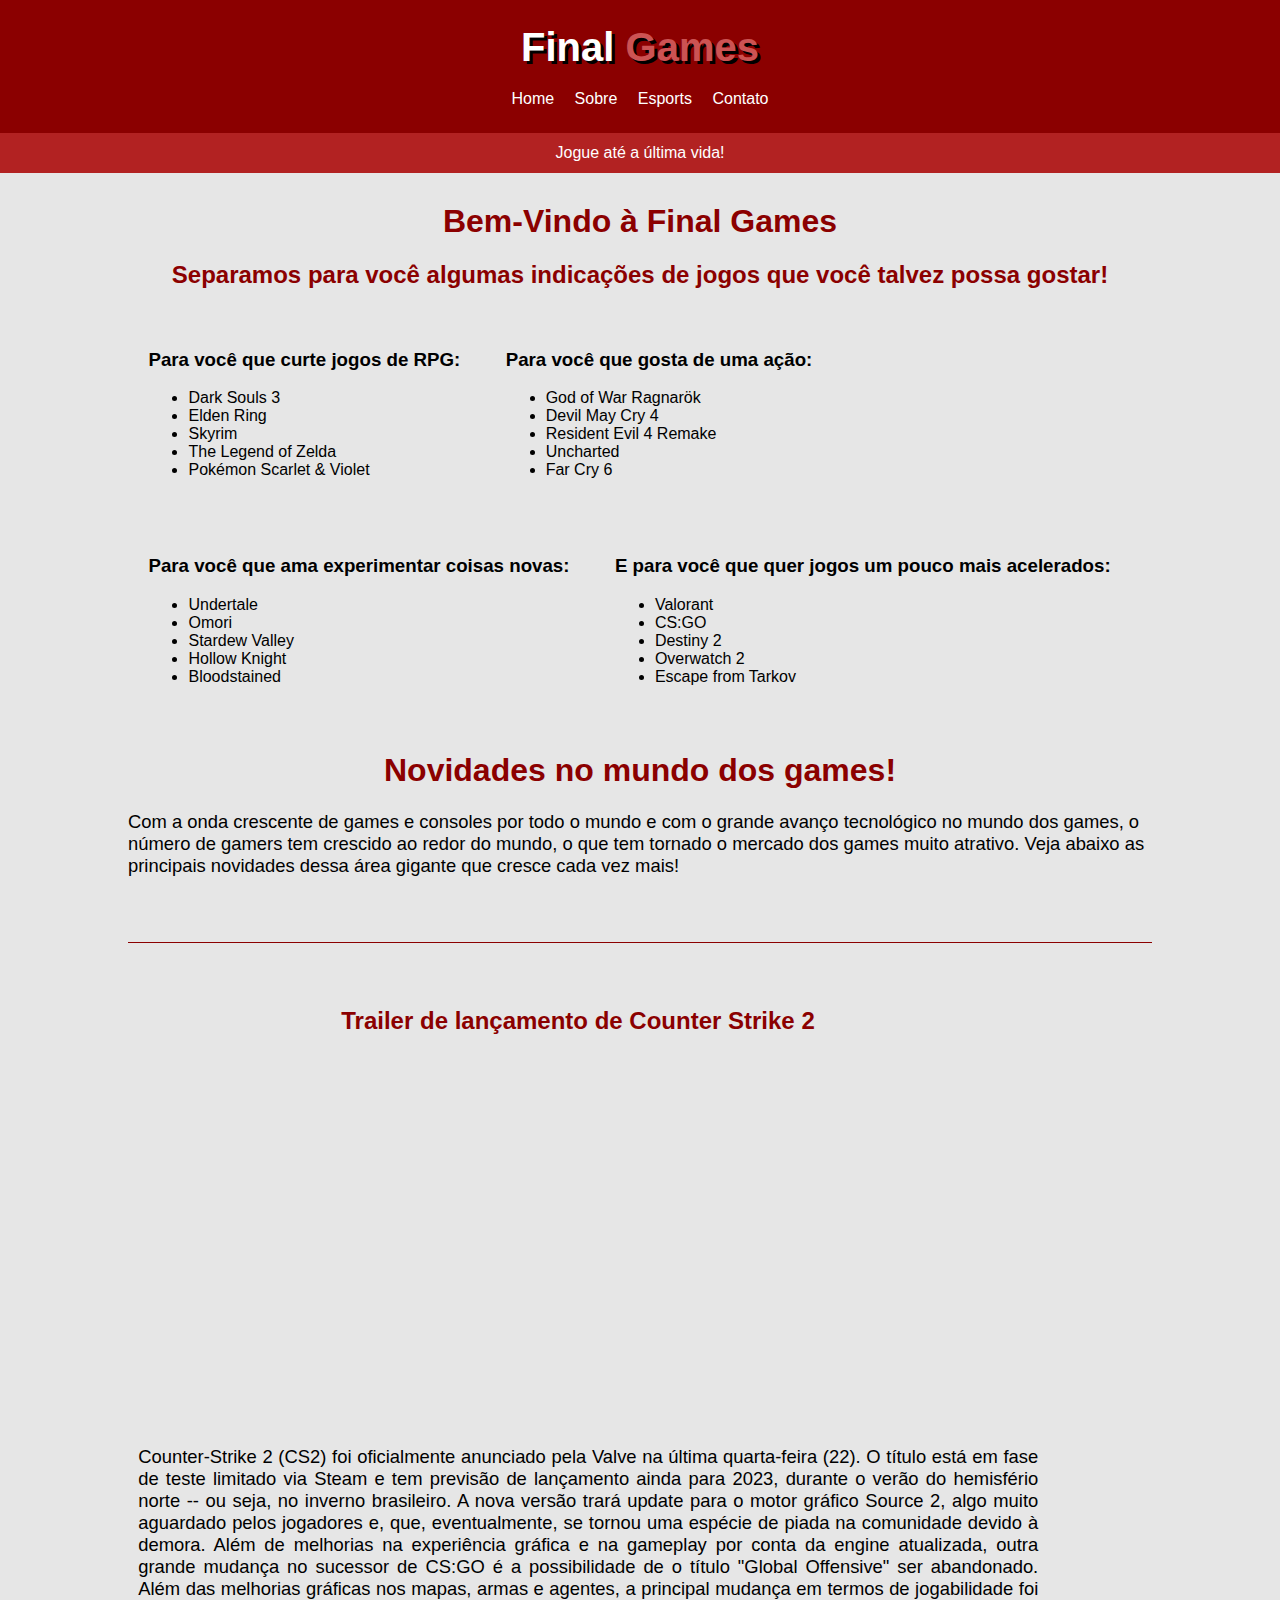
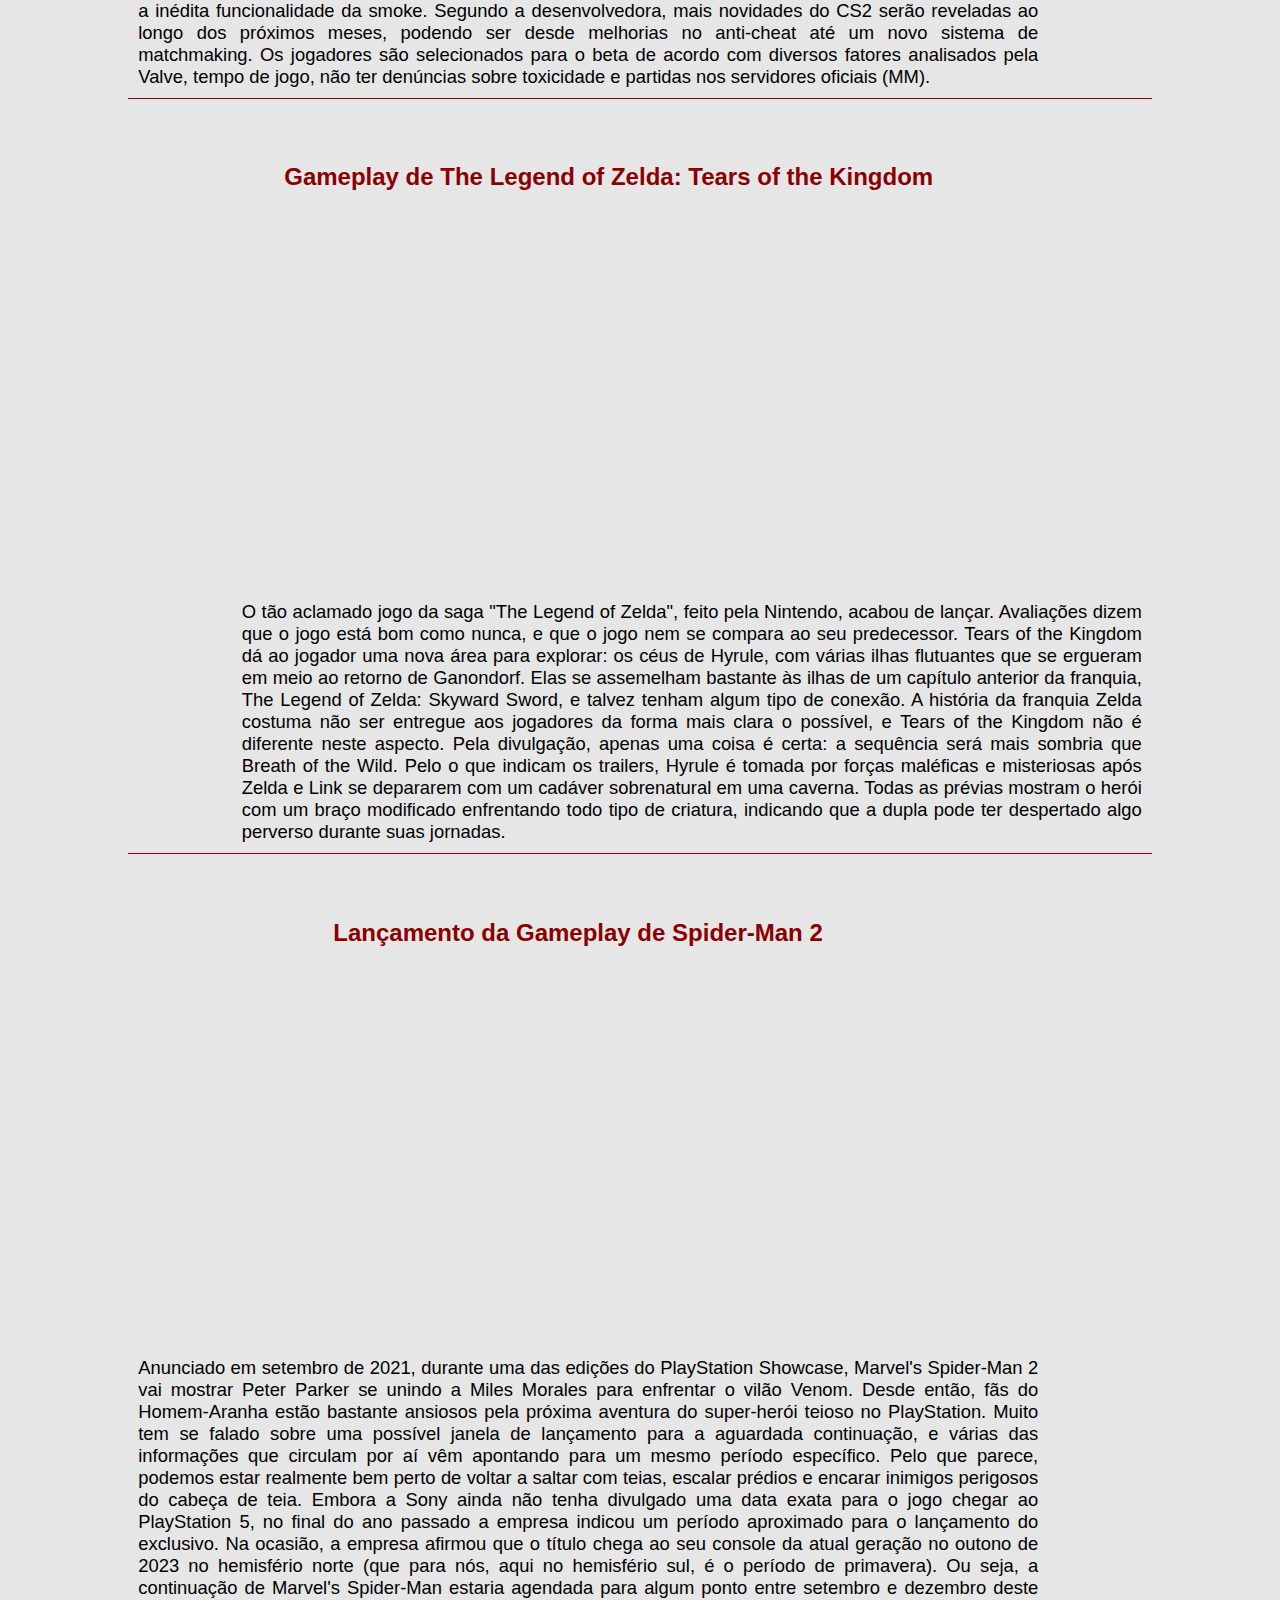
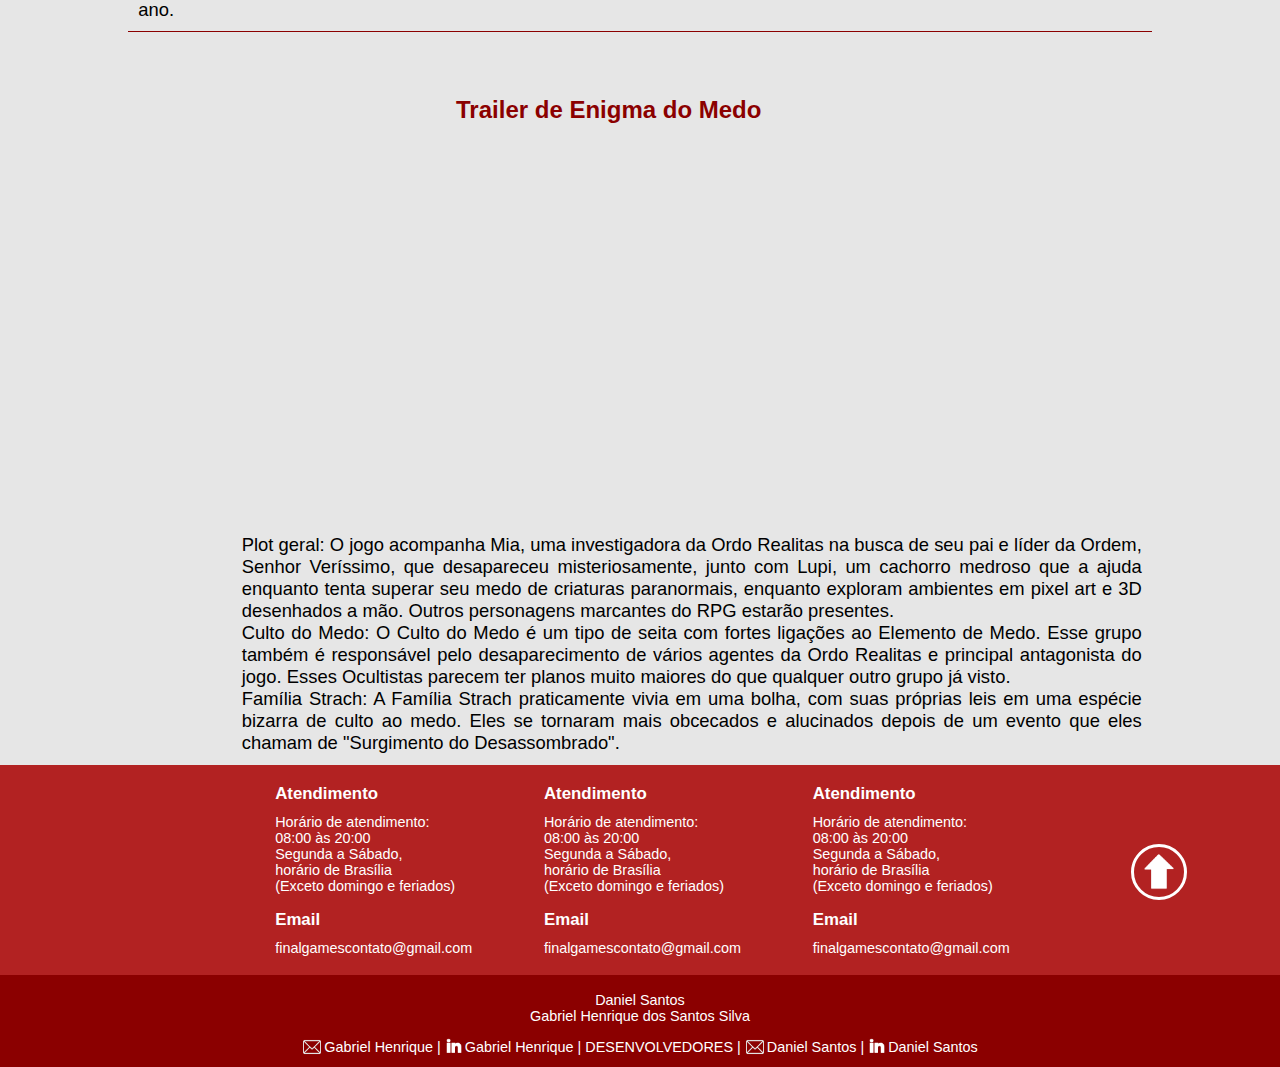
==== commit cad11fb2: "Inserção da lista e outras pequenas mudanças" ====
--- a/index.html
+++ b/index.html
@@ -25,12 +25,58 @@
         </div>
 
         <div id="subheader">
-            <span>Jogue como nunca!</span>
+            <span>Jogue até a última vida!</span>
         </div>
     </header>
 
+    <section id="pg-home">
+        <h1 class="titulo-principal">Bem-Vindo à Final Games</h1>
+        
+        <h2>Separamos para você algumas indicações de jogos que você talvez possa gostar!</h2>
+        <div id="RPG">
+            <h3>Para você que curte jogos de RPG:</h3>
+            <ul>
+                <li>Dark Souls 3</li>
+                <li>Elden Ring</li>
+                <li>Skyrim</li>
+                <li>The Legend of Zelda</li>
+                <li>Pokémon Scarlet & Violet</li>
+            </ul>
+        </div>
+        <div id="Action">
+            <h3>Para você que gosta de uma ação:</h3>
+            <ul>
+                <li>God of War Ragnarök</li>
+                <li>Devil May Cry 4</li>
+                <li>Resident Evil 4 Remake</li>
+                <li>Uncharted</li>
+                <li>Far Cry 6</li>
+            </ul>
+        </div>
+        <div id="Indie">
+            <h3>Para você que ama experimentar coisas novas:</h3>
+            <ul>
+                <li>Undertale</li>
+                <li>Omori</li>
+                <li>Stardew Valley</li>
+                <li>Hollow Knight</li>
+                <li>Bloodstained</li>
+            </ul>
+        </div>
+        <div id="FPS">
+            <h3>E para você que quer jogos um pouco mais acelerados:</h3>
+            <ul>
+                <li>Valorant</li>
+                <li>CS:GO</li>
+                <li>Destiny 2</li>
+                <li>Overwatch 2</li>
+                <li>Escape from Tarkov</li>
+            </ul>
+        </div>
+    </section>
+
     <section id="pg-novidades">
-        <h1 id="titulo-principal">Novidades no mundo dos games!</h1>
+        <h1 class="titulo-principal">Novidades no mundo dos games!</h1>
         <p id="texto-principal">
             Com a onda crescente de games e consoles por todo o mundo e com o grande avanço tecnológico no mundo dos
             games, o número de gamers tem crescido ao
--- a/css/style.css
+++ b/css/style.css
@@ -72,12 +72,27 @@
 
 /*---------------------------------------------- HOME ----------------------------------------------*/
 
-#desenvolvendo {
-  color: #8b0000;
-  font-size: 1.5em;
-  font-weight: bold;
-  text-align: center;
-  line-height: 80vh;
+#pg-home {
+  margin-left: 10%;
+  margin-top: 30px;
+  width: 80%;
+}
+
+#pg-home h1,h2 {
+  color: #8b0000;
+}
+
+#pg-home p {
+  font-size: 1.15em;
+}
+
+#RPG, #Indie, #FPS, #Action {
+  display: inline-block;
+  margin: 2%;
+}
+
+#pg-home h2 {
+  text-align: center;
 }
 
 /*--------------------------------------------- SOBRE -----------------------------------------------*/
@@ -104,6 +119,11 @@
   color: white;
   margin-top: 0px;
   font-size: 2em;
+}
+
+#texto-sobre {
+  animation: fadeInUp;
+  animation-duration: 3s;
 }
 
 /*-------------------------------------------- NOVIDADES --------------------------------------------*/
@@ -123,7 +143,7 @@
   font-size: 1.15em;
 }
 
-#titulo-principal {
+.titulo-principal {
   text-align: center;
 }
 
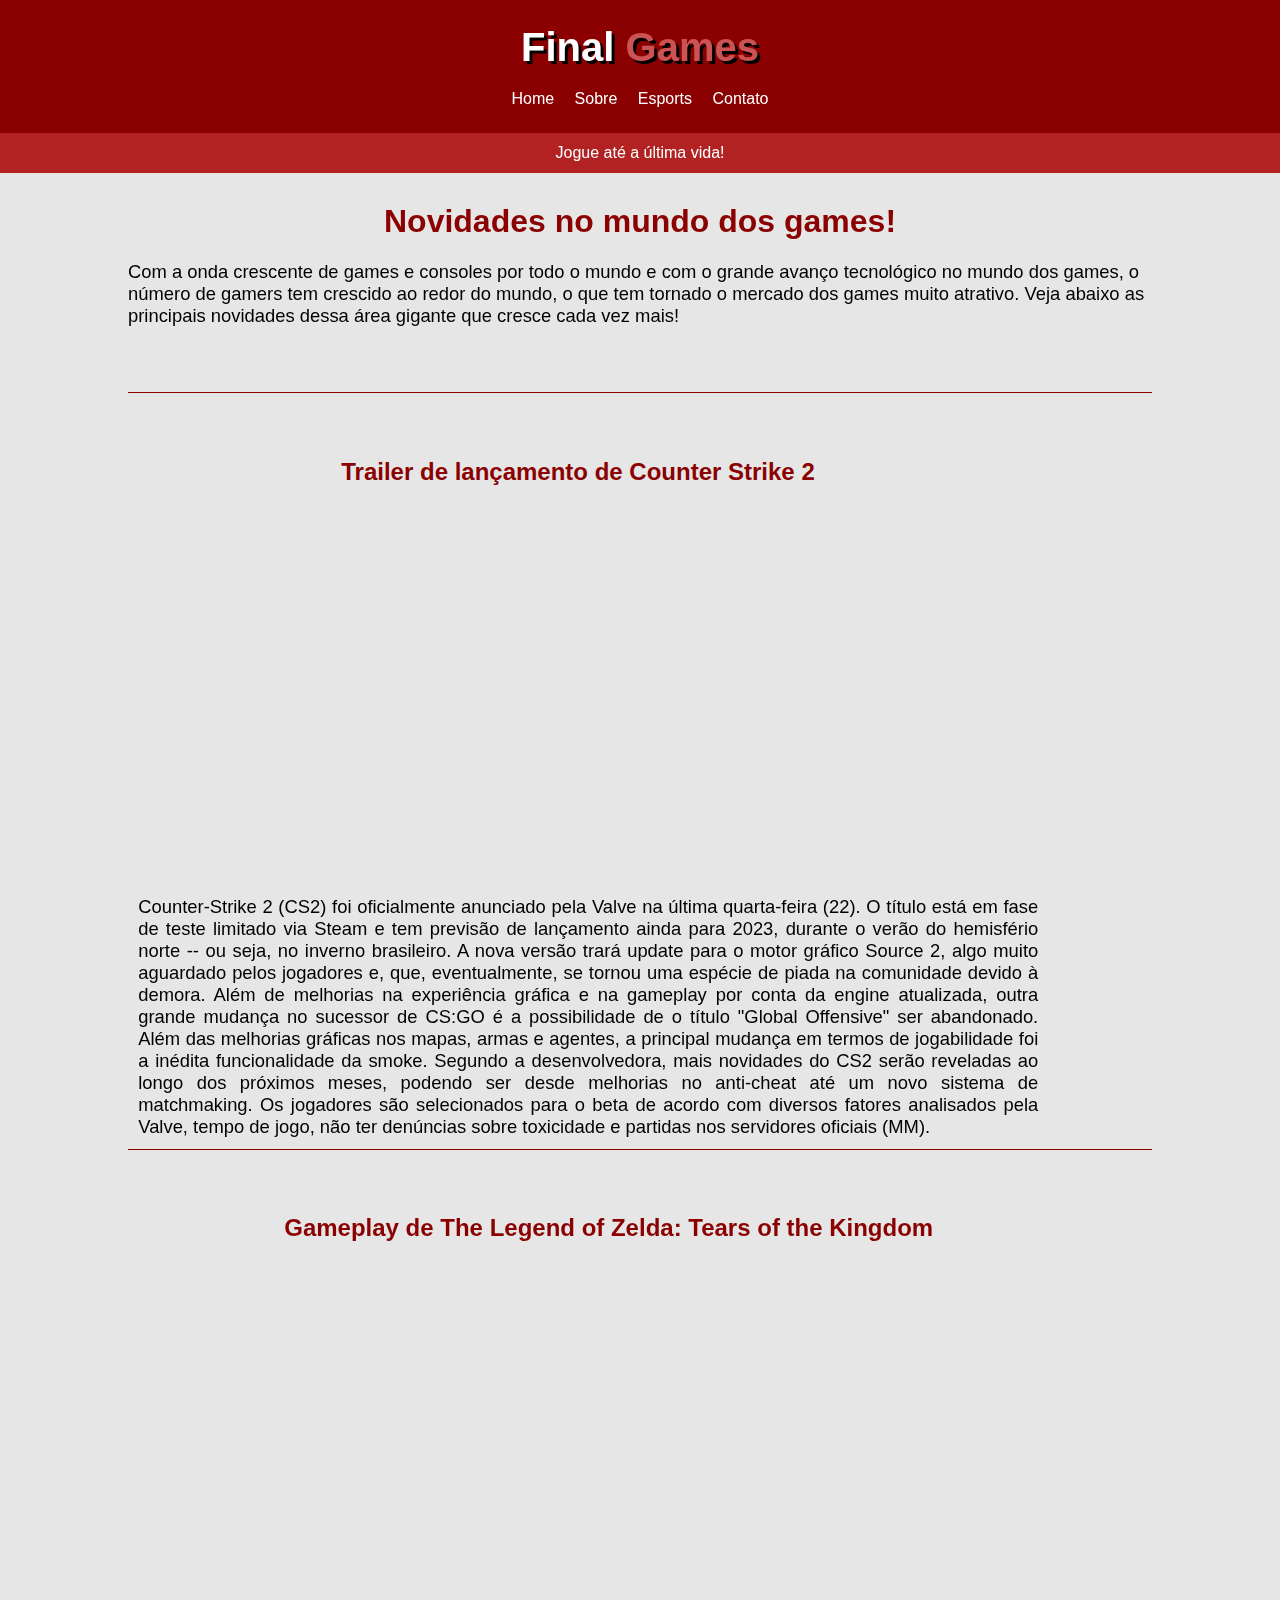
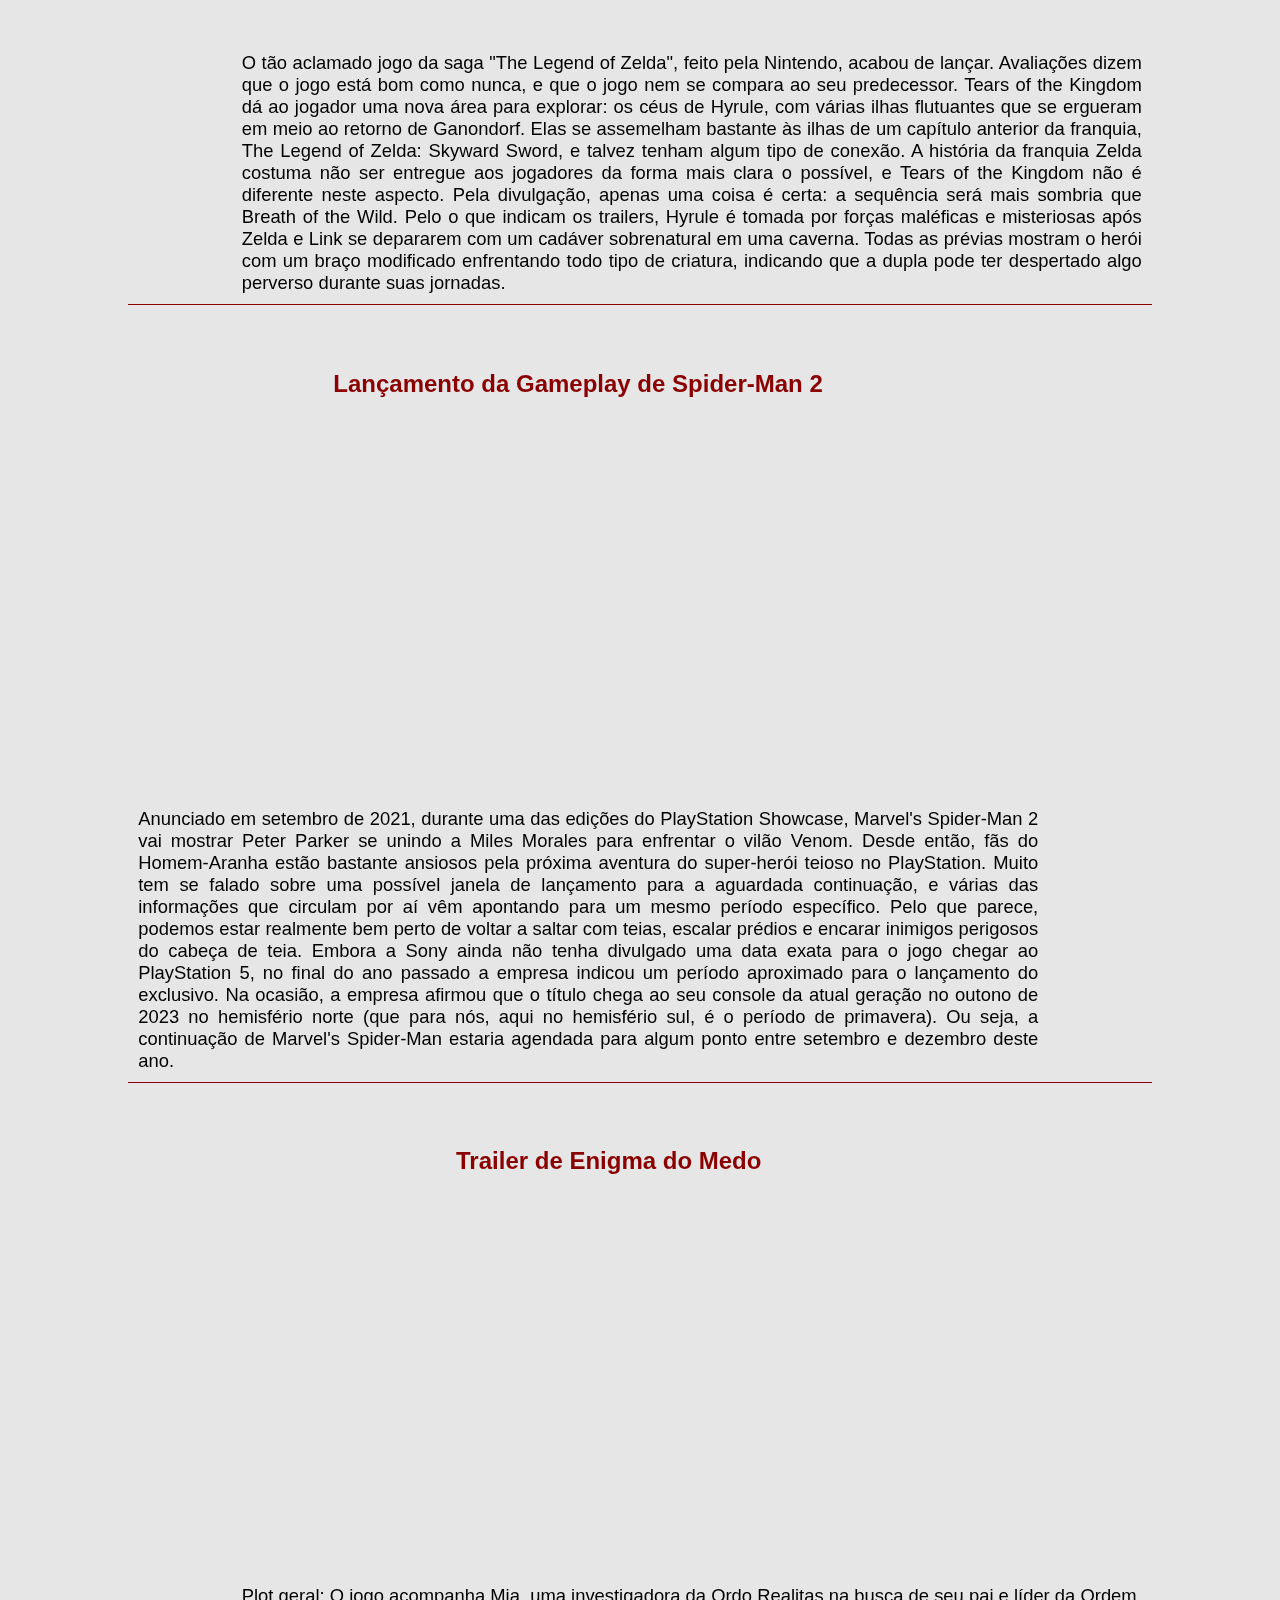
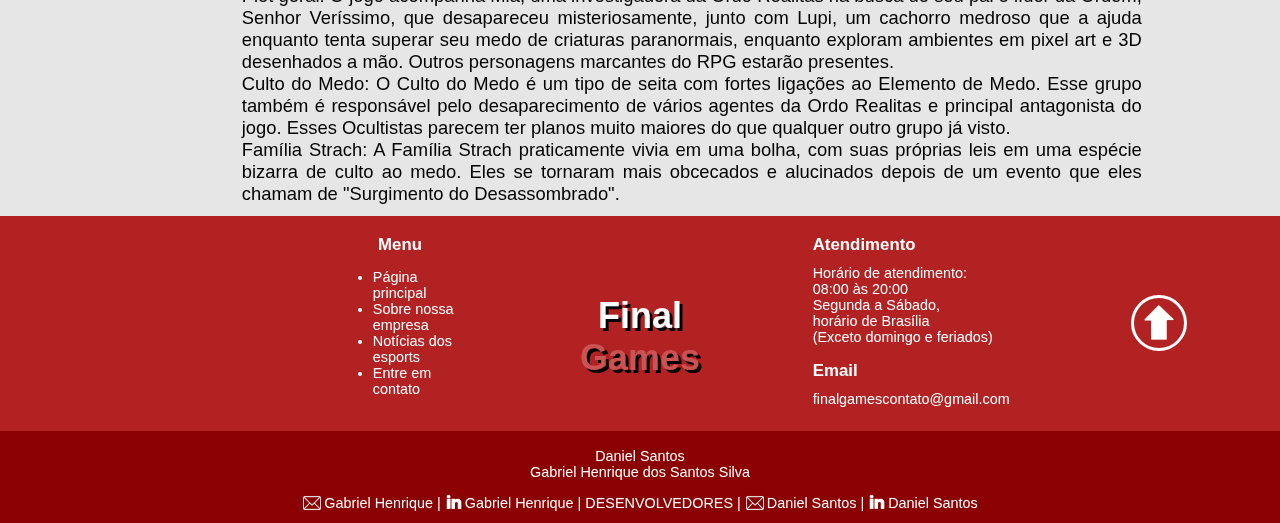
==== commit 8784bed6: "Realizando últimas alterações" ====
--- a/index.html
+++ b/index.html
@@ -28,52 +28,6 @@
             <span>Jogue até a última vida!</span>
         </div>
     </header>
-
-    <section id="pg-home">
-        <h1 class="titulo-principal">Bem-Vindo à Final Games</h1>
-        
-        <h2>Separamos para você algumas indicações de jogos que você talvez possa gostar!</h2>
-        <div id="RPG">
-            <h3>Para você que curte jogos de RPG:</h3>
-            <ul>
-                <li>Dark Souls 3</li>
-                <li>Elden Ring</li>
-                <li>Skyrim</li>
-                <li>The Legend of Zelda</li>
-                <li>Pokémon Scarlet & Violet</li>
-            </ul>
-        </div>
-        <div id="Action">
-            <h3>Para você que gosta de uma ação:</h3>
-            <ul>
-                <li>God of War Ragnarök</li>
-                <li>Devil May Cry 4</li>
-                <li>Resident Evil 4 Remake</li>
-                <li>Uncharted</li>
-                <li>Far Cry 6</li>
-            </ul>
-        </div>
-        <div id="Indie">
-            <h3>Para você que ama experimentar coisas novas:</h3>
-            <ul>
-                <li>Undertale</li>
-                <li>Omori</li>
-                <li>Stardew Valley</li>
-                <li>Hollow Knight</li>
-                <li>Bloodstained</li>
-            </ul>
-        </div>
-        <div id="FPS">
-            <h3>E para você que quer jogos um pouco mais acelerados:</h3>
-            <ul>
-                <li>Valorant</li>
-                <li>CS:GO</li>
-                <li>Destiny 2</li>
-                <li>Overwatch 2</li>
-                <li>Escape from Tarkov</li>
-            </ul>
-        </div>
-    </section>
 
     <section id="pg-novidades">
         <h1 class="titulo-principal">Novidades no mundo dos games!</h1>
@@ -199,6 +153,24 @@
         <div id="area-rodape">
             <div id="rodape1">
                 <div id="coluna1-rodape" class="coluna-rodape1">
+                    <nav id="area-links-rodape">
+                        <h3>Menu</h3>
+                        <ul>
+                            <li><a href="index.html">Página principal</a></li>
+                            <li><a href="sobre.html#pg-sobre">Sobre nossa empresa</a></li>
+                            <li><a href="esports.html">Notícias dos esports</a></li>
+                            <li><a href="contato.html">Entre em contato</a></li>
+                        </ul>
+                    </nav>
+                </div>
+
+                <div id="coluna2-rodape" class="coluna-rodape1">
+                    <div id="area-logo">
+                        <span id="logo"><a href="">Final <span class="games">Games</span></a></span>
+                    </div>
+                </div>
+
+                <div id="coluna3-rodape" class="coluna-rodape1">
                     <h3>Atendimento</h3>
                     <span>
                         Horário de atendimento:<br>
@@ -216,42 +188,6 @@
                     </span>
                 </div>
 
-                <div id="coluna2-rodape" class="coluna-rodape1">
-                    <h3>Atendimento</h3>
-                    <span>
-                        Horário de atendimento:<br>
-                        08:00 às 20:00<br>
-                        Segunda a Sábado,<br>
-                        horário de Brasília<br>
-                        (Exceto domingo e feriados)
-                    </span>
-
-                    <br><br>
-
-                    <h3>Email</h3>
-                    <span>
-                        <a href="mailto:finalgamescontato@gmail.com">finalgamescontato@gmail.com</a>
-                    </span>
-                </div>
-
-                <div id="coluna3-rodape" class="coluna-rodape1">
-                    <h3>Atendimento</h3>
-                    <span>
-                        Horário de atendimento:<br>
-                        08:00 às 20:00<br>
-                        Segunda a Sábado,<br>
-                        horário de Brasília<br>
-                        (Exceto domingo e feriados)
-                    </span>
-
-                    <br><br>
-
-                    <h3>Email</h3>
-                    <span>
-                        <a href="mailto:finalgamescontato@gmail.com">finalgamescontato@gmail.com</a>
-                    </span>
-                </div>
-
                 <div id="rodape1-voltar" class="coluna-rodape1">
                     <div id="botao-voltar">
                         <a href="#area-menu"><img src="imagens/seta-cima.png"></a>
--- a/css/style.css
+++ b/css/style.css
@@ -10,6 +10,18 @@
   text-decoration: none;
 }
 
+.center {
+  text-align: center;
+}
+
+#desenvolvendo {
+  line-height: 100vh;
+  text-align: center;
+  color: #8b0000;
+  font-weight: bold;
+  font-size: 1.5em;
+}
+
 /*---------------------------------------------- MENU ----------------------------------------------*/
 
 #area-menu {
@@ -72,62 +84,6 @@
 
 /*---------------------------------------------- HOME ----------------------------------------------*/
 
-#pg-home {
-  margin-left: 10%;
-  margin-top: 30px;
-  width: 80%;
-}
-
-#pg-home h1,h2 {
-  color: #8b0000;
-}
-
-#pg-home p {
-  font-size: 1.15em;
-}
-
-#RPG, #Indie, #FPS, #Action {
-  display: inline-block;
-  margin: 2%;
-}
-
-#pg-home h2 {
-  text-align: center;
-}
-
-/*--------------------------------------------- SOBRE -----------------------------------------------*/
-
-#pg-sobre {
-  background: radial-gradient(#c63232, #8b0000, #000000);
-}
-
-#sobre {
-  color: white;
-  text-shadow: 3px 3px #000000;
-  font-weight: bold;
-  text-align: center;
-  font-size: 1.5em;
-  height: 100vh;
-}
-
-#texto-sobre {
-  position: relative;
-  top: 40%;
-}
-
-#sobre h2 {
-  color: white;
-  margin-top: 0px;
-  font-size: 2em;
-}
-
-#texto-sobre {
-  animation: fadeInUp;
-  animation-duration: 3s;
-}
-
-/*-------------------------------------------- NOVIDADES --------------------------------------------*/
-
 #pg-novidades {
   margin-top: 30px;
   margin-left: 10%;
@@ -135,7 +91,7 @@
 }
 
 #pg-novidades h1,
-h2 {
+#pg-novidades h2 {
   color: #8b0000;
 }
 
@@ -205,6 +161,319 @@
   text-align: justify;
 }
 
+/*--------------------------------------------- SOBRE -----------------------------------------------*/
+
+#pg-sobre {
+  font-size: 1.5em;
+}
+
+#pg-sobre #div-conteudo1 {
+  background: #e6e6e6;
+  height: 100vh;
+}
+
+#conteudo-sobre {
+  position: relative;
+  top: 30%;
+  width: 40%;
+  margin: 0 auto;
+  text-align: center;
+  animation: fadeInUp;
+  animation-duration: 3s;
+}
+
+#conteudo-sobre h2 {
+  color: #8b0000;
+  margin: 0px;
+  font-size: 2.3em;
+  font-variant: small-caps;
+}
+
+#conteudo-sobre p {
+  margin: 5px 0px 5px 0px;
+}
+
+#conteudo-sobre #creditos-sobre {
+  color: #8b0000;
+  font-weight: bold;
+}
+
+.conheca-mais {
+  position: relative;
+  top: 230px;
+  color: #8b0000;
+  font-size: 0.8em;
+  width: 200px;
+  display: inline-block;
+}
+
+.conheca-mais img,
+.conheca-mais-valores img {
+  margin-top: 10px;
+  width: 20px;
+}
+
+.seta-voltar {
+  position: relative;
+  bottom: 200px;
+  font-size: 0.8em;
+  width: 200px;
+  margin: 0 auto;
+  display: inline-block;
+}
+
+.seta-voltar img,
+.seta-voltar-valores img {
+  width: 20px;
+}
+
+/*-------------- COMUNIDADE --------------*/
+
+#pg-sobre #div-conteudo2 {
+  background: radial-gradient(#8b0000, #992626, #CC5353);
+  height: 100vh;
+}
+
+#conteudo-comunidade {
+  width: 50%;
+  text-align: center;
+  position: relative;
+  top: 28%;
+  margin: 0 auto;
+}
+
+#comunidade {
+  width: 40%;
+  display: inline-block;
+  text-align: left;
+}
+
+#comunidade h2 {
+  color: white;
+  margin: 0px;
+  font-size: 2.3em;
+  font-variant: small-caps;
+}
+
+#comunidade p {
+  color: white;
+  margin: 5px 0px 5px 0px;
+}
+
+#imagem-comunidade {
+  display: inline-block;
+  width: 50%;
+}
+
+#imagem-comunidade img {
+  width: 250px;
+  position: relative;
+  bottom: 20px;
+}
+
+#comunidade a {
+  color: skyblue;
+}
+
+/*-------------- NOSSOS VALORES --------------*/
+
+#pg-sobre #div-conteudo3 {
+  background: #e6e6e6;
+}
+
+#conteudo-valores {
+  width: 80%;
+  margin: 0 auto;
+  text-align: center;
+}
+
+#conteudo-valores h2 {
+  color: #8b0000;
+  text-align: center;
+  font-size: 2.3em;
+  font-variant: small-caps;
+}
+
+.valores {
+  width: 30.2%;
+  height: 500px;
+  background: white;
+  display: inline-block;
+  margin: 0% 1% 0% 0%;
+  border: 1px solid #8b0000;
+  border-radius: 15px;
+  padding: 1%;
+}
+
+.valores2 {
+  width: 47.1%;
+  height: 400px;
+  margin-bottom: 5%;
+}
+
+.valores h3 {
+  color: #8b0000;
+  margin: 1% 0% 0% 0%;
+}
+
+.valores li {
+  list-style-image: url('../imagens/controle-vermelho.png');
+  list-style-position: inside;
+  margin-right: 50px;
+}
+
+.primeiro-valor {
+  float: left;
+}
+
+.ultimo-valor {
+  float: right;
+  margin: 0%;
+}
+
+.conheca-mais-valores {
+  position: relative;
+  bottom: 30px;
+  text-align: center;
+  color: #8b0000;
+  font-size: 0.8em;
+  width: 200px;
+  display: inline-block;
+}
+
+.seta-voltar-valores {
+  position: relative;
+  top: 30px;
+  text-align: center;
+  font-size: 0.8em;
+  width: 200px;
+  margin: 0 auto;
+  display: inline-block;
+}
+
+/*-------------------------------------------- ESPORTS ----------------------------------------------*/
+
+#noticias-esports {
+  margin-top: 2%;
+  margin-left: 15%;
+  width: 70%;
+  margin-bottom: 2%;
+}
+
+#noticias-esports .noticia img {
+  width: 100%;
+  border-radius: 15px;
+}
+
+#noticias-esports .noticia h3 {
+  margin: 10px 0px 5px 0px;
+  color: #8b0000;
+  font-size: 1.8em;
+}
+
+.box-noticia {
+  display: inline-block;
+  width: 49%;
+}
+
+#esports-coluna1 {
+  margin: 0% 0% 2% 0%;
+}
+
+.noticia {
+  background: #fff;
+  padding: 2%;
+  border: 1px solid #8b0000;
+  border-radius: 15px;
+}
+
+.direita {
+  float: right;
+}
+
+.data-noticia {
+  color: black;
+}
+
+/*-------------- TABELAS CAMPEONATOS --------------*/
+
+#tabelas-campeonatos {
+  width: 70%;
+  margin-left: 15%;
+  padding-top: 2%;
+  margin-bottom: 2%;
+  border-top: 2px solid #8b0000;
+}
+
+#tabelas-campeonatos h2 {
+  color: #8b0000;
+  text-align: center;
+  font-size: 1.9em;
+  margin: 0px;
+  margin-bottom: 15px;
+}
+
+.tabela-campeonatos {
+  background: white;
+  border: 1px solid #8b0000;
+  border-radius: 15px;
+  padding: 1%;
+  padding-bottom: 0.5%;
+  width: 30%;
+  display: inline-block;
+  margin-right: 1.4%;
+}
+
+.ultima-tabela {
+  margin-right: 0%;
+}
+
+.tabela-campeonatos table {
+  width: 100%;
+  border-collapse: collapse;
+}
+
+.tabela-campeonatos th {
+  color: #8b0000;
+  line-height: 40px;
+  padding: 0px 10px 0px 10px;
+}
+
+.tabela-campeonatos .titulo-tabela{
+  background: #8b0000;
+  color: white;
+  border-radius: 10px;
+}
+
+.titulo-tabela h3 {
+  margin: 2px;
+}
+
+.tabela-campeonatos td {
+  border-bottom: 1px solid #8b0000;
+}
+
+.ultima-linha td {
+  border-color: white;
+}
+
+.colocacao {
+  color: #8b0000;
+  border-radius: 10px;
+  width: 10%;
+  line-height: 30px;
+  text-align: center;
+  font-weight: bold;
+}
+
+.equipe {
+  padding-left: 0%;
+}
+
+.premiacao {
+  text-align: center;
+}
+
 /*-------------------------------------------- CONTATO ----------------------------------------------*/
 
 #pg-contato {
@@ -218,7 +487,7 @@
   margin: 0%;
 }
 
-#header-contato {
+#pg-contato #header-contato {
   margin: 0% 0% 1% 0%;
 }
 
@@ -371,17 +640,30 @@
   margin-left: 20%;
 }
 
-.coluna-rodape1 #area-links a {
-  color: #fff;
-  text-decoration: none;
-}
-
-.coluna-rodape1 #area-links a:hover {
-  color: rgb(248, 194, 190);
-}
-
 #rodape1-voltar {
   width: 50px;
+}
+
+#area-links-rodape {
+  padding-left: 30%;
+  width: 70%;
+}
+
+#area-links-rodape h3 {
+  text-align: center;
+}
+
+#area-links-rodape a:hover {
+  color: lightblue;
+}
+
+#coluna2-rodape {
+  text-align: center;
+}
+
+#coluna2-rodape #logo {
+  position: relative;
+  top: 50px;
 }
 
 #botao-voltar {
@@ -432,3 +714,11 @@
 }
 
 /*--------------------------------------------- CORES ---------------------------------------------*/
+
+.cor-principal {
+  color: #8b0000;
+}
+
+.branco {
+  color: #fff;
+}